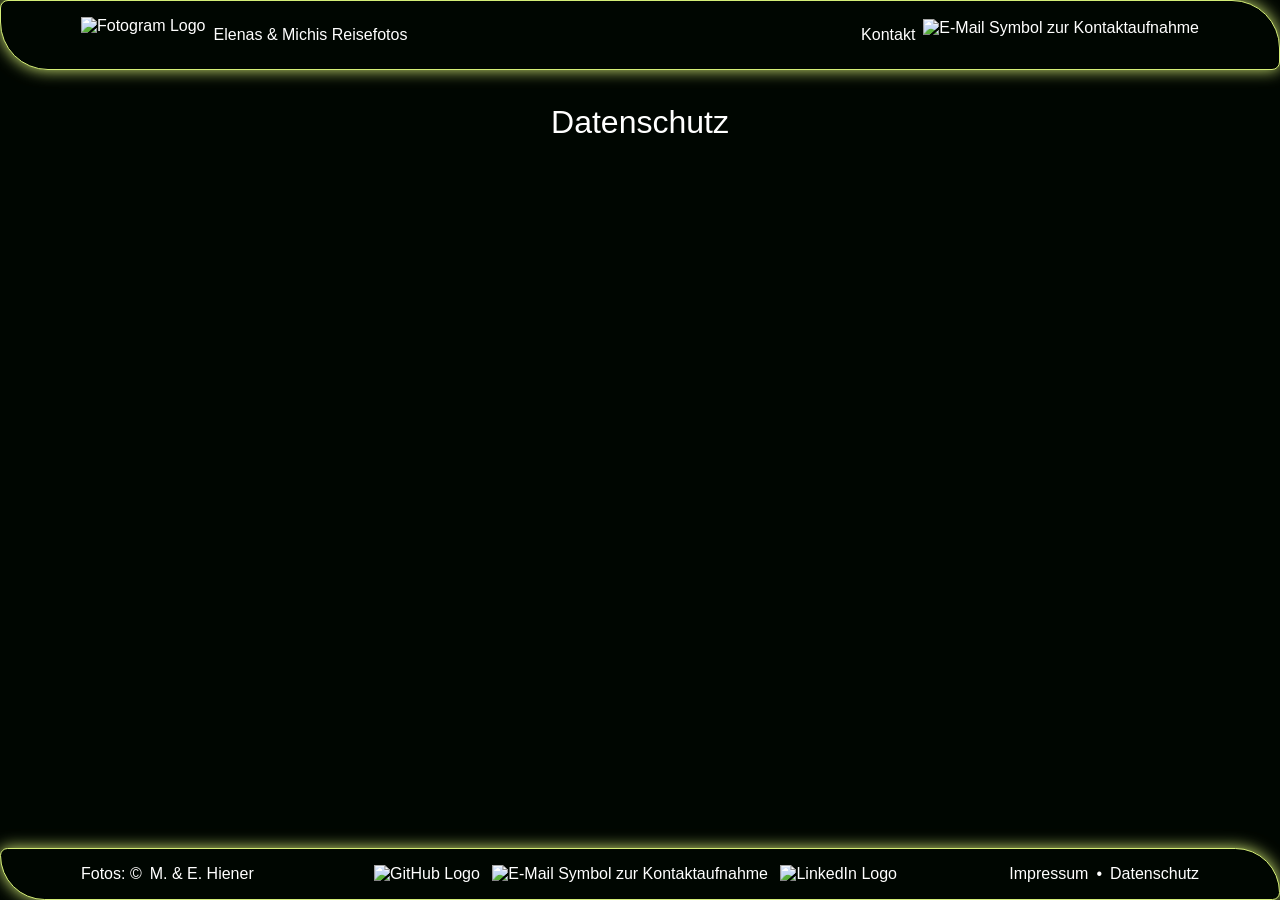
==== datenschutz.html @ 98d85ef0 "font added and index.html, impressum.html, datenschutz.html, script.js, style.css modified" ====
<!DOCTYPE html>
<html lang="de">
<head>
    <meta charset="UTF-8">
    <meta name="viewport" content="width=device-width, initial-scale=1.0">
    <title>Fotogram - Elena und Michi - Datenschutz</title>
    <link rel="shortcut icon" href="./img/logo-fotogram.svg" type="image/x-icon">
    <link rel="stylesheet" href="style.css">
    <link type="text/css" rel="stylesheet" href="./assets/fonts-barlow/fonts-barlow.css">
    
</head>
<body>
    <header class="PositionFixedHeader">
        <div class="PaddingLeftRight ContainerHeaderFooter">
            <a class="HeaderLinks" href="index.html">
                <img class="HeaderLogo"
                    src="./img/logo-fotogram.svg" 
                    alt="Fotogram Logo"/>
                Elenas & Michis Reisefotos
            </a>
            <a class="HeaderLinks" href="mailto:hiener.elena@web.de">
                <span class="HideMobile600">Kontakt</span>
                <img class="LogosIcons" 
                    src="./img/icon-mail.svg" 
                    alt="E-Mail Symbol zur Kontaktaufnahme"/>
            </a>
        </div>
    </header>

    <main>
        <div class="MarginLeftRight ContentLimitation ContainerH1">
            <h1>Datenschutz</h1>
        </div>
    </main>

    <footer class="PositionFixedFooter">
        <div class="PaddingLeftRight ContainerHeaderFooter">
            <div class="ChildContainerFooter">
                <span>Fotos: &#169</span>
                <span class="HideMobile700"> M. & E. Hiener</span>
                <span class="ShowMobile700">M. & E. H.</span>
            </div>
            <div>
                <a target="_blank" href="https://github.com/ElenaH-2026">
                    <img class="MobileLogosIcons LogosIcons" 
                        src="./img/logo-github-invertocat-white.svg" 
                        alt="GitHub Logo"/>
                </a>
                <a class="HideMobile600" href="mailto:hiener.elena@web.de">
                    <img class="LogosIcons" 
                        src="./img/icon-mail.svg" 
                        alt="E-Mail Symbol zur Kontaktaufnahme"/>
                </a>
                <a target="_blank" href="https://de.linkedin.com/in/elena-hiener">
                    <img class="MobileLogosIcons LogosIcons" 
                        src="./img/logo-linkedin-white.png" 
                        alt="LinkedIn Logo"/>
                </a>
            </div>
            <div class="ChildContainerFooter">
                <a href="./impressum.html">Impressum</a>
                <span class="HideMobile700">&#8226</span>
                <a class="HideMobile700" href="./datenschutz.html">Datenschutz</a>
            </div>
        </div>
    </footer>
</body>
</html>
---- style.css ----
:root {
    /* --color-dark: rgb(1, 14, 3); */
    --color-dark: rgb(0, 6, 1);
    --color-light: rgb(212, 237, 119);
    --color-font: rgba(255, 255, 255, 1);
    --color-font-soft: rgba(255, 255, 255, 0.5);
    --shadow: 0px 0px 8px var(--color-light);
    --shadow-big: 0px 0px 12px var(--color-light);
    --border-radius-small: 4px 24px;
    --border-radius-small-reverse: 24px 4px;
    --border-radius-big: 8px 48px;
    --dialog-spacing: 98%;
}

/* css -> focus and hover */

:focus-visible {
    outline: none;
}

a:hover,
a:focus-visible,
button:hover, 
button:focus-visible {
    filter: drop-shadow(var(--shadow)); 
    text-shadow: var(--shadow);
}

a:active,
button:active {
    filter: drop-shadow(var(--shadow-big)); 
    color: var(--color-dark);
}

.ImagePhotoGallery:hover,
.ImagePhotoGallery:focus-visible {
    border: 1px solid var(--color-light);
    filter: drop-shadow(var(--shadow));
}

.ImagePhotoGallery:active {
    filter: drop-shadow(var(--shadow-big)); 
}

/* css -> general */

html {
    scroll-behavior: smooth;
}

body {
    font-family: "Barlow", sans-serif;
    background-color: var(--color-dark);
    color: var(--color-font);
    display: flex;
    flex-direction: column;
    margin: 0;
    min-height: 100vh;
}

.ContentLimitation {
    max-width: 1440px;
}

.PaddingLeftRight {
    padding-left: 80px;
    padding-right: 80px;
}

a {
    color: var(--color-font);
    text-decoration: none;
}

h1, h2, h3 {
    font-weight: 500;
    text-align: center;
    margin: 0;
}

h1 {
    font-size: 32px;
    
    padding: 24px 0;
}

h2 {
    font-size: 24px;
    padding: 16px;
}

h3 {
    font-size: 20px;
    padding: 8px;
}

.ShowMobile700 {
    display: none;
}

.ShowMobile410 {
    display: none;
}

/* github icon: 25% padding needed */
.LogosIcons {
    padding-top: 8px;
    padding-bottom: 8px;
    padding-left: 8px;
    height: 32px;
}

button {
    background-color: var(--color-light);
    color: var(--color-dark);
    margin: 0 8px;
    border: none;
    border-radius: var(--border-radius-small);
    cursor: pointer;
}

.ButtonReverse {
    border-radius: var(--border-radius-small-reverse);
}

button img {
    height: 24px;
}

/* class below only needed, if icons imported with google-fonts */
/* .material-symbols-outlined {
    font-variation-settings:
        'FILL' 0,
        'wght' 400,
        'GRAD' 0,
        'opsz' 24
} */


/* css -> header and footer */

header, footer {
    background-color: var(--color-dark);
    display: flex;
    justify-content: center;
    border: 1px solid var(--color-light);
    border-radius: var(--border-radius-big);
    filter: drop-shadow(var(--shadow));
    padding-top: 8px;
    padding-bottom: 8px;
}

.PositionFixedHeader {
    position: fixed;
    top: 0;
    left: 0;
    right: 0;
}

.PositionFixedFooter {
    position: fixed;
    bottom: 0;
    left: 0;
    right: 0;
}

.ContainerHeaderFooter {
    display: flex;
    justify-content: space-between;
    align-items: center;
    text-align: center;
    flex: 1;
    max-width: 1920px;
}

.HeaderLinks {
    text-align: left;
    display: flex;
    align-items: center;
}

.HeaderLogo {
    padding-top: 8px;
    padding-bottom: 8px;
    padding-right: 8px;
    height: 36px;
}

.ChildContainerFooter {
    display: flex;
    align-items: center;
    gap: 8px;
}

.Width135 {
    width: 135px;
}

/* css -> main */

main {
    display: flex;
    flex-direction: column;
    align-items: center;
    flex: 1;
    padding-top: 80px;
    padding-bottom: 80px;
}

.ContainerH1 {
    background-color: var(--color-dark);
    display: flex;
    justify-content: center;
}

.MainContainerPhotoGallery {
    display: flex;
    gap: 24px;
}

.SectionPhotoGallery {
    display: flex;
    flex-direction: column;
    align-items: center;
}

.ImageContainerPhotoGallery {
    display: flex;
    flex-wrap: wrap;
    justify-content: center;
    gap: 8px;
}

.ImagePhotoGallery {
    cursor: pointer;
    border: 1px solid var(--color-font-soft);
    border-radius: var(--border-radius-small);
    object-fit: cover;
    aspect-ratio: 4/3;
    width: 100px;
}

/* css -> overlay */

/* dialog:-internal-dialog-in-top-layer::backdrop {
    position: fixed;
    background-color: none;
    inset: 0px;
    } */

dialog {
    background-color: var(--color-dark);
    color: var(--color-font);
    justify-self: center;
    border: 1px solid var(--color-light);
    border-radius: var(--border-radius-big);
    filter: drop-shadow(var(--shadow));
    padding: 0;

    /* new Oliver: */
    /* max-width: 90vw; */
    /* max-height: 90vh; */
    /* overflow: hidden; */

    /* new Elena: */
    margin: 0;
    align-self: center;
    height: calc(100% - 110px);
    width: 90%;
}

.ContainerDialog {
    display: flex;
    flex-direction: column;
    height: 100%;

    /* new Oliver: */
    /* overflow: hidden; */

    /* new Elena: */
    align-items: center;
}

dialog header {
    align-items: center;
    /* new Oliver: */
    /* flex-shrink: 0; */

    /* new Elena: */
    width: var(--dialog-spacing);
}

dialog h3 {
    flex: 1;
}

dialog footer {
    align-items: center;
    text-align: center;
    gap: 80px;

    /* new Oliver: */
    /* flex-shrink: 0; */

    /* new Elena: */
    width: var(--dialog-spacing);
}

/* class below is not necessary, when section-tag in dialog is deleted. */
.SectionPhotoOverlay {
    display: flex;
    justify-content: center;
    align-items: center;
    flex: 1;

    /* new Oliver: */
    /* overflow: hidden; */
    min-height: 0;
}

figure {
    display: flex;
    flex-direction: column;
    margin: 0;

    /* deleted Oliver: */
    /* max-width: 100%; */
    /* max-height: 100%; */
    
    /* new Oliver: */
    justify-content: center;
    align-items: center;
    width: 100%;
    /* height: 100%; */
    min-height: 0;

    flex: 1;
}

.figcaption {
    font-size: 16px;
}

.ImagePhotoOverlay {
    border-radius: var(--border-radius-small);
    filter: drop-shadow(var(--shadow));
    /* width: auto; */
    /* height: auto; */
    /* max-width: 100%; */

    /* deleted Oliver: */
    /* padding-bottom: 8px; */
    /* max-height: 100%; */

    /* new Oliver: */
    margin-bottom: 8px;
    max-height: calc(100% - 50px);
    /* object-fit: contain; */

    /* new Elena: */
    max-width: var(--dialog-spacing);
}

@media (max-width: 970px) {
    .MainContainerPhotoGallery {
        flex-direction: column;
        gap: 24px;
    }
}

@media (max-width: 700px) {
    .HideMobile700 {
        display: none;
    }

    .ShowMobile700 {
        display: block;
    }

    .ChildContainerFooter {
        flex-direction: column;
        gap: 0;
    }

    dialog footer {
        gap: 40px;
    }
}

@media (max-width: 600px) {
    .PaddingLeftRight {
        padding-left: 40px;
        padding-right: 40px;
    }
    
    .HideMobile600 {
        display: none;
    }

    .ShowMobile600 {
        display: block;
    }

    h1 {
        font-size: 24px;
    }

    h2 {
        font-size: 20px;
    }

    h3 {
        font-size: 18px;
    }

    .figcaption {
        font-size: 12px;
    }
}

@media (max-width: 410px) {
    .PaddingLeftRight {
        padding-left: 24px;
        padding-right: 24px;
    }

    .HideMobile410 {
        display: none;
    }

    .ShowMobile410 {
        display: block;
    }

    .MobileLogosIcons {
        height: 24px;
    }

    dialog footer {
        gap: 16px;
    }

    button img {
        height: 20px;
    }
}
---- assets/fonts-barlow/fonts-barlow.css ----
/* vietnamese */
@font-face {
  font-family: 'Barlow';
  font-style: italic;
  font-weight: 100;
  font-display: swap;
  src: url(https://fonts.gstatic.com/s/barlow/v13/7cHtv4kjgoGqM7E_CfNY8HIJmAci.woff2) format('woff2');
  unicode-range: U+0102-0103, U+0110-0111, U+0128-0129, U+0168-0169, U+01A0-01A1, U+01AF-01B0, U+0300-0301, U+0303-0304, U+0308-0309, U+0323, U+0329, U+1EA0-1EF9, U+20AB;
}
/* latin-ext */
@font-face {
  font-family: 'Barlow';
  font-style: italic;
  font-weight: 100;
  font-display: swap;
  src: url(https://fonts.gstatic.com/s/barlow/v13/7cHtv4kjgoGqM7E_CfNY8HMJmAci.woff2) format('woff2');
  unicode-range: U+0100-02BA, U+02BD-02C5, U+02C7-02CC, U+02CE-02D7, U+02DD-02FF, U+0304, U+0308, U+0329, U+1D00-1DBF, U+1E00-1E9F, U+1EF2-1EFF, U+2020, U+20A0-20AB, U+20AD-20C0, U+2113, U+2C60-2C7F, U+A720-A7FF;
}
/* latin */
@font-face {
  font-family: 'Barlow';
  font-style: italic;
  font-weight: 100;
  font-display: swap;
  src: url(https://fonts.gstatic.com/s/barlow/v13/7cHtv4kjgoGqM7E_CfNY8H0JmA.woff2) format('woff2');
  unicode-range: U+0000-00FF, U+0131, U+0152-0153, U+02BB-02BC, U+02C6, U+02DA, U+02DC, U+0304, U+0308, U+0329, U+2000-206F, U+20AC, U+2122, U+2191, U+2193, U+2212, U+2215, U+FEFF, U+FFFD;
}
/* vietnamese */
@font-face {
  font-family: 'Barlow';
  font-style: italic;
  font-weight: 200;
  font-display: swap;
  src: url(https://fonts.gstatic.com/s/barlow/v13/7cHsv4kjgoGqM7E_CfP04WohvTobdw.woff2) format('woff2');
  unicode-range: U+0102-0103, U+0110-0111, U+0128-0129, U+0168-0169, U+01A0-01A1, U+01AF-01B0, U+0300-0301, U+0303-0304, U+0308-0309, U+0323, U+0329, U+1EA0-1EF9, U+20AB;
}
/* latin-ext */
@font-face {
  font-family: 'Barlow';
  font-style: italic;
  font-weight: 200;
  font-display: swap;
  src: url(https://fonts.gstatic.com/s/barlow/v13/7cHsv4kjgoGqM7E_CfP04WogvTobdw.woff2) format('woff2');
  unicode-range: U+0100-02BA, U+02BD-02C5, U+02C7-02CC, U+02CE-02D7, U+02DD-02FF, U+0304, U+0308, U+0329, U+1D00-1DBF, U+1E00-1E9F, U+1EF2-1EFF, U+2020, U+20A0-20AB, U+20AD-20C0, U+2113, U+2C60-2C7F, U+A720-A7FF;
}
/* latin */
@font-face {
  font-family: 'Barlow';
  font-style: italic;
  font-weight: 200;
  font-display: swap;
  src: url(https://fonts.gstatic.com/s/barlow/v13/7cHsv4kjgoGqM7E_CfP04WouvTo.woff2) format('woff2');
  unicode-range: U+0000-00FF, U+0131, U+0152-0153, U+02BB-02BC, U+02C6, U+02DA, U+02DC, U+0304, U+0308, U+0329, U+2000-206F, U+20AC, U+2122, U+2191, U+2193, U+2212, U+2215, U+FEFF, U+FFFD;
}
/* vietnamese */
@font-face {
  font-family: 'Barlow';
  font-style: italic;
  font-weight: 300;
  font-display: swap;
  src: url(https://fonts.gstatic.com/s/barlow/v13/7cHsv4kjgoGqM7E_CfOQ4mohvTobdw.woff2) format('woff2');
  unicode-range: U+0102-0103, U+0110-0111, U+0128-0129, U+0168-0169, U+01A0-01A1, U+01AF-01B0, U+0300-0301, U+0303-0304, U+0308-0309, U+0323, U+0329, U+1EA0-1EF9, U+20AB;
}
/* latin-ext */
@font-face {
  font-family: 'Barlow';
  font-style: italic;
  font-weight: 300;
  font-display: swap;
  src: url(https://fonts.gstatic.com/s/barlow/v13/7cHsv4kjgoGqM7E_CfOQ4mogvTobdw.woff2) format('woff2');
  unicode-range: U+0100-02BA, U+02BD-02C5, U+02C7-02CC, U+02CE-02D7, U+02DD-02FF, U+0304, U+0308, U+0329, U+1D00-1DBF, U+1E00-1E9F, U+1EF2-1EFF, U+2020, U+20A0-20AB, U+20AD-20C0, U+2113, U+2C60-2C7F, U+A720-A7FF;
}
/* latin */
@font-face {
  font-family: 'Barlow';
  font-style: italic;
  font-weight: 300;
  font-display: swap;
  src: url(https://fonts.gstatic.com/s/barlow/v13/7cHsv4kjgoGqM7E_CfOQ4mouvTo.woff2) format('woff2');
  unicode-range: U+0000-00FF, U+0131, U+0152-0153, U+02BB-02BC, U+02C6, U+02DA, U+02DC, U+0304, U+0308, U+0329, U+2000-206F, U+20AC, U+2122, U+2191, U+2193, U+2212, U+2215, U+FEFF, U+FFFD;
}
/* vietnamese */
@font-face {
  font-family: 'Barlow';
  font-style: italic;
  font-weight: 400;
  font-display: swap;
  src: url(https://fonts.gstatic.com/s/barlow/v13/7cHrv4kjgoGqM7E_Cfs0wH8RnA.woff2) format('woff2');
  unicode-range: U+0102-0103, U+0110-0111, U+0128-0129, U+0168-0169, U+01A0-01A1, U+01AF-01B0, U+0300-0301, U+0303-0304, U+0308-0309, U+0323, U+0329, U+1EA0-1EF9, U+20AB;
}
/* latin-ext */
@font-face {
  font-family: 'Barlow';
  font-style: italic;
  font-weight: 400;
  font-display: swap;
  src: url(https://fonts.gstatic.com/s/barlow/v13/7cHrv4kjgoGqM7E_Cfs1wH8RnA.woff2) format('woff2');
  unicode-range: U+0100-02BA, U+02BD-02C5, U+02C7-02CC, U+02CE-02D7, U+02DD-02FF, U+0304, U+0308, U+0329, U+1D00-1DBF, U+1E00-1E9F, U+1EF2-1EFF, U+2020, U+20A0-20AB, U+20AD-20C0, U+2113, U+2C60-2C7F, U+A720-A7FF;
}
/* latin */
@font-face {
  font-family: 'Barlow';
  font-style: italic;
  font-weight: 400;
  font-display: swap;
  src: url(https://fonts.gstatic.com/s/barlow/v13/7cHrv4kjgoGqM7E_Cfs7wH8.woff2) format('woff2');
  unicode-range: U+0000-00FF, U+0131, U+0152-0153, U+02BB-02BC, U+02C6, U+02DA, U+02DC, U+0304, U+0308, U+0329, U+2000-206F, U+20AC, U+2122, U+2191, U+2193, U+2212, U+2215, U+FEFF, U+FFFD;
}
/* vietnamese */
@font-face {
  font-family: 'Barlow';
  font-style: italic;
  font-weight: 500;
  font-display: swap;
  src: url(https://fonts.gstatic.com/s/barlow/v13/7cHsv4kjgoGqM7E_CfPI42ohvTobdw.woff2) format('woff2');
  unicode-range: U+0102-0103, U+0110-0111, U+0128-0129, U+0168-0169, U+01A0-01A1, U+01AF-01B0, U+0300-0301, U+0303-0304, U+0308-0309, U+0323, U+0329, U+1EA0-1EF9, U+20AB;
}
/* latin-ext */
@font-face {
  font-family: 'Barlow';
  font-style: italic;
  font-weight: 500;
  font-display: swap;
  src: url(https://fonts.gstatic.com/s/barlow/v13/7cHsv4kjgoGqM7E_CfPI42ogvTobdw.woff2) format('woff2');
  unicode-range: U+0100-02BA, U+02BD-02C5, U+02C7-02CC, U+02CE-02D7, U+02DD-02FF, U+0304, U+0308, U+0329, U+1D00-1DBF, U+1E00-1E9F, U+1EF2-1EFF, U+2020, U+20A0-20AB, U+20AD-20C0, U+2113, U+2C60-2C7F, U+A720-A7FF;
}
/* latin */
@font-face {
  font-family: 'Barlow';
  font-style: italic;
  font-weight: 500;
  font-display: swap;
  src: url(https://fonts.gstatic.com/s/barlow/v13/7cHsv4kjgoGqM7E_CfPI42ouvTo.woff2) format('woff2');
  unicode-range: U+0000-00FF, U+0131, U+0152-0153, U+02BB-02BC, U+02C6, U+02DA, U+02DC, U+0304, U+0308, U+0329, U+2000-206F, U+20AC, U+2122, U+2191, U+2193, U+2212, U+2215, U+FEFF, U+FFFD;
}
/* vietnamese */
@font-face {
  font-family: 'Barlow';
  font-style: italic;
  font-weight: 600;
  font-display: swap;
  src: url(https://fonts.gstatic.com/s/barlow/v13/7cHsv4kjgoGqM7E_CfPk5GohvTobdw.woff2) format('woff2');
  unicode-range: U+0102-0103, U+0110-0111, U+0128-0129, U+0168-0169, U+01A0-01A1, U+01AF-01B0, U+0300-0301, U+0303-0304, U+0308-0309, U+0323, U+0329, U+1EA0-1EF9, U+20AB;
}
/* latin-ext */
@font-face {
  font-family: 'Barlow';
  font-style: italic;
  font-weight: 600;
  font-display: swap;
  src: url(https://fonts.gstatic.com/s/barlow/v13/7cHsv4kjgoGqM7E_CfPk5GogvTobdw.woff2) format('woff2');
  unicode-range: U+0100-02BA, U+02BD-02C5, U+02C7-02CC, U+02CE-02D7, U+02DD-02FF, U+0304, U+0308, U+0329, U+1D00-1DBF, U+1E00-1E9F, U+1EF2-1EFF, U+2020, U+20A0-20AB, U+20AD-20C0, U+2113, U+2C60-2C7F, U+A720-A7FF;
}
/* latin */
@font-face {
  font-family: 'Barlow';
  font-style: italic;
  font-weight: 600;
  font-display: swap;
  src: url(https://fonts.gstatic.com/s/barlow/v13/7cHsv4kjgoGqM7E_CfPk5GouvTo.woff2) format('woff2');
  unicode-range: U+0000-00FF, U+0131, U+0152-0153, U+02BB-02BC, U+02C6, U+02DA, U+02DC, U+0304, U+0308, U+0329, U+2000-206F, U+20AC, U+2122, U+2191, U+2193, U+2212, U+2215, U+FEFF, U+FFFD;
}
/* vietnamese */
@font-face {
  font-family: 'Barlow';
  font-style: italic;
  font-weight: 700;
  font-display: swap;
  src: url(https://fonts.gstatic.com/s/barlow/v13/7cHsv4kjgoGqM7E_CfOA5WohvTobdw.woff2) format('woff2');
  unicode-range: U+0102-0103, U+0110-0111, U+0128-0129, U+0168-0169, U+01A0-01A1, U+01AF-01B0, U+0300-0301, U+0303-0304, U+0308-0309, U+0323, U+0329, U+1EA0-1EF9, U+20AB;
}
/* latin-ext */
@font-face {
  font-family: 'Barlow';
  font-style: italic;
  font-weight: 700;
  font-display: swap;
  src: url(https://fonts.gstatic.com/s/barlow/v13/7cHsv4kjgoGqM7E_CfOA5WogvTobdw.woff2) format('woff2');
  unicode-range: U+0100-02BA, U+02BD-02C5, U+02C7-02CC, U+02CE-02D7, U+02DD-02FF, U+0304, U+0308, U+0329, U+1D00-1DBF, U+1E00-1E9F, U+1EF2-1EFF, U+2020, U+20A0-20AB, U+20AD-20C0, U+2113, U+2C60-2C7F, U+A720-A7FF;
}
/* latin */
@font-face {
  font-family: 'Barlow';
  font-style: italic;
  font-weight: 700;
  font-display: swap;
  src: url(https://fonts.gstatic.com/s/barlow/v13/7cHsv4kjgoGqM7E_CfOA5WouvTo.woff2) format('woff2');
  unicode-range: U+0000-00FF, U+0131, U+0152-0153, U+02BB-02BC, U+02C6, U+02DA, U+02DC, U+0304, U+0308, U+0329, U+2000-206F, U+20AC, U+2122, U+2191, U+2193, U+2212, U+2215, U+FEFF, U+FFFD;
}
/* vietnamese */
@font-face {
  font-family: 'Barlow';
  font-style: italic;
  font-weight: 800;
  font-display: swap;
  src: url(https://fonts.gstatic.com/s/barlow/v13/7cHsv4kjgoGqM7E_CfOc5mohvTobdw.woff2) format('woff2');
  unicode-range: U+0102-0103, U+0110-0111, U+0128-0129, U+0168-0169, U+01A0-01A1, U+01AF-01B0, U+0300-0301, U+0303-0304, U+0308-0309, U+0323, U+0329, U+1EA0-1EF9, U+20AB;
}
/* latin-ext */
@font-face {
  font-family: 'Barlow';
  font-style: italic;
  font-weight: 800;
  font-display: swap;
  src: url(https://fonts.gstatic.com/s/barlow/v13/7cHsv4kjgoGqM7E_CfOc5mogvTobdw.woff2) format('woff2');
  unicode-range: U+0100-02BA, U+02BD-02C5, U+02C7-02CC, U+02CE-02D7, U+02DD-02FF, U+0304, U+0308, U+0329, U+1D00-1DBF, U+1E00-1E9F, U+1EF2-1EFF, U+2020, U+20A0-20AB, U+20AD-20C0, U+2113, U+2C60-2C7F, U+A720-A7FF;
}
/* latin */
@font-face {
  font-family: 'Barlow';
  font-style: italic;
  font-weight: 800;
  font-display: swap;
  src: url(https://fonts.gstatic.com/s/barlow/v13/7cHsv4kjgoGqM7E_CfOc5mouvTo.woff2) format('woff2');
  unicode-range: U+0000-00FF, U+0131, U+0152-0153, U+02BB-02BC, U+02C6, U+02DA, U+02DC, U+0304, U+0308, U+0329, U+2000-206F, U+20AC, U+2122, U+2191, U+2193, U+2212, U+2215, U+FEFF, U+FFFD;
}
/* vietnamese */
@font-face {
  font-family: 'Barlow';
  font-style: italic;
  font-weight: 900;
  font-display: swap;
  src: url(https://fonts.gstatic.com/s/barlow/v13/7cHsv4kjgoGqM7E_CfO452ohvTobdw.woff2) format('woff2');
  unicode-range: U+0102-0103, U+0110-0111, U+0128-0129, U+0168-0169, U+01A0-01A1, U+01AF-01B0, U+0300-0301, U+0303-0304, U+0308-0309, U+0323, U+0329, U+1EA0-1EF9, U+20AB;
}
/* latin-ext */
@font-face {
  font-family: 'Barlow';
  font-style: italic;
  font-weight: 900;
  font-display: swap;
  src: url(https://fonts.gstatic.com/s/barlow/v13/7cHsv4kjgoGqM7E_CfO452ogvTobdw.woff2) format('woff2');
  unicode-range: U+0100-02BA, U+02BD-02C5, U+02C7-02CC, U+02CE-02D7, U+02DD-02FF, U+0304, U+0308, U+0329, U+1D00-1DBF, U+1E00-1E9F, U+1EF2-1EFF, U+2020, U+20A0-20AB, U+20AD-20C0, U+2113, U+2C60-2C7F, U+A720-A7FF;
}
/* latin */
@font-face {
  font-family: 'Barlow';
  font-style: italic;
  font-weight: 900;
  font-display: swap;
  src: url(https://fonts.gstatic.com/s/barlow/v13/7cHsv4kjgoGqM7E_CfO452ouvTo.woff2) format('woff2');
  unicode-range: U+0000-00FF, U+0131, U+0152-0153, U+02BB-02BC, U+02C6, U+02DA, U+02DC, U+0304, U+0308, U+0329, U+2000-206F, U+20AC, U+2122, U+2191, U+2193, U+2212, U+2215, U+FEFF, U+FFFD;
}
/* vietnamese */
@font-face {
  font-family: 'Barlow';
  font-style: normal;
  font-weight: 100;
  font-display: swap;
  src: url(https://fonts.gstatic.com/s/barlow/v13/7cHrv4kjgoGqM7E3b_s0wH8RnA.woff2) format('woff2');
  unicode-range: U+0102-0103, U+0110-0111, U+0128-0129, U+0168-0169, U+01A0-01A1, U+01AF-01B0, U+0300-0301, U+0303-0304, U+0308-0309, U+0323, U+0329, U+1EA0-1EF9, U+20AB;
}
/* latin-ext */
@font-face {
  font-family: 'Barlow';
  font-style: normal;
  font-weight: 100;
  font-display: swap;
  src: url(https://fonts.gstatic.com/s/barlow/v13/7cHrv4kjgoGqM7E3b_s1wH8RnA.woff2) format('woff2');
  unicode-range: U+0100-02BA, U+02BD-02C5, U+02C7-02CC, U+02CE-02D7, U+02DD-02FF, U+0304, U+0308, U+0329, U+1D00-1DBF, U+1E00-1E9F, U+1EF2-1EFF, U+2020, U+20A0-20AB, U+20AD-20C0, U+2113, U+2C60-2C7F, U+A720-A7FF;
}
/* latin */
@font-face {
  font-family: 'Barlow';
  font-style: normal;
  font-weight: 100;
  font-display: swap;
  src: url(https://fonts.gstatic.com/s/barlow/v13/7cHrv4kjgoGqM7E3b_s7wH8.woff2) format('woff2');
  unicode-range: U+0000-00FF, U+0131, U+0152-0153, U+02BB-02BC, U+02C6, U+02DA, U+02DC, U+0304, U+0308, U+0329, U+2000-206F, U+20AC, U+2122, U+2191, U+2193, U+2212, U+2215, U+FEFF, U+FFFD;
}
/* vietnamese */
@font-face {
  font-family: 'Barlow';
  font-style: normal;
  font-weight: 200;
  font-display: swap;
  src: url(https://fonts.gstatic.com/s/barlow/v13/7cHqv4kjgoGqM7E3w-os6FospT4.woff2) format('woff2');
  unicode-range: U+0102-0103, U+0110-0111, U+0128-0129, U+0168-0169, U+01A0-01A1, U+01AF-01B0, U+0300-0301, U+0303-0304, U+0308-0309, U+0323, U+0329, U+1EA0-1EF9, U+20AB;
}
/* latin-ext */
@font-face {
  font-family: 'Barlow';
  font-style: normal;
  font-weight: 200;
  font-display: swap;
  src: url(https://fonts.gstatic.com/s/barlow/v13/7cHqv4kjgoGqM7E3w-os6VospT4.woff2) format('woff2');
  unicode-range: U+0100-02BA, U+02BD-02C5, U+02C7-02CC, U+02CE-02D7, U+02DD-02FF, U+0304, U+0308, U+0329, U+1D00-1DBF, U+1E00-1E9F, U+1EF2-1EFF, U+2020, U+20A0-20AB, U+20AD-20C0, U+2113, U+2C60-2C7F, U+A720-A7FF;
}
/* latin */
@font-face {
  font-family: 'Barlow';
  font-style: normal;
  font-weight: 200;
  font-display: swap;
  src: url(https://fonts.gstatic.com/s/barlow/v13/7cHqv4kjgoGqM7E3w-os51os.woff2) format('woff2');
  unicode-range: U+0000-00FF, U+0131, U+0152-0153, U+02BB-02BC, U+02C6, U+02DA, U+02DC, U+0304, U+0308, U+0329, U+2000-206F, U+20AC, U+2122, U+2191, U+2193, U+2212, U+2215, U+FEFF, U+FFFD;
}
/* vietnamese */
@font-face {
  font-family: 'Barlow';
  font-style: normal;
  font-weight: 300;
  font-display: swap;
  src: url(https://fonts.gstatic.com/s/barlow/v13/7cHqv4kjgoGqM7E3p-ks6FospT4.woff2) format('woff2');
  unicode-range: U+0102-0103, U+0110-0111, U+0128-0129, U+0168-0169, U+01A0-01A1, U+01AF-01B0, U+0300-0301, U+0303-0304, U+0308-0309, U+0323, U+0329, U+1EA0-1EF9, U+20AB;
}
/* latin-ext */
@font-face {
  font-family: 'Barlow';
  font-style: normal;
  font-weight: 300;
  font-display: swap;
  src: url(https://fonts.gstatic.com/s/barlow/v13/7cHqv4kjgoGqM7E3p-ks6VospT4.woff2) format('woff2');
  unicode-range: U+0100-02BA, U+02BD-02C5, U+02C7-02CC, U+02CE-02D7, U+02DD-02FF, U+0304, U+0308, U+0329, U+1D00-1DBF, U+1E00-1E9F, U+1EF2-1EFF, U+2020, U+20A0-20AB, U+20AD-20C0, U+2113, U+2C60-2C7F, U+A720-A7FF;
}
/* latin */
@font-face {
  font-family: 'Barlow';
  font-style: normal;
  font-weight: 300;
  font-display: swap;
  src: url(https://fonts.gstatic.com/s/barlow/v13/7cHqv4kjgoGqM7E3p-ks51os.woff2) format('woff2');
  unicode-range: U+0000-00FF, U+0131, U+0152-0153, U+02BB-02BC, U+02C6, U+02DA, U+02DC, U+0304, U+0308, U+0329, U+2000-206F, U+20AC, U+2122, U+2191, U+2193, U+2212, U+2215, U+FEFF, U+FFFD;
}
/* vietnamese */
@font-face {
  font-family: 'Barlow';
  font-style: normal;
  font-weight: 400;
  font-display: swap;
  src: url(https://fonts.gstatic.com/s/barlow/v13/7cHpv4kjgoGqM7E_A8s52Hs.woff2) format('woff2');
  unicode-range: U+0102-0103, U+0110-0111, U+0128-0129, U+0168-0169, U+01A0-01A1, U+01AF-01B0, U+0300-0301, U+0303-0304, U+0308-0309, U+0323, U+0329, U+1EA0-1EF9, U+20AB;
}
/* latin-ext */
@font-face {
  font-family: 'Barlow';
  font-style: normal;
  font-weight: 400;
  font-display: swap;
  src: url(https://fonts.gstatic.com/s/barlow/v13/7cHpv4kjgoGqM7E_Ass52Hs.woff2) format('woff2');
  unicode-range: U+0100-02BA, U+02BD-02C5, U+02C7-02CC, U+02CE-02D7, U+02DD-02FF, U+0304, U+0308, U+0329, U+1D00-1DBF, U+1E00-1E9F, U+1EF2-1EFF, U+2020, U+20A0-20AB, U+20AD-20C0, U+2113, U+2C60-2C7F, U+A720-A7FF;
}
/* latin */
@font-face {
  font-family: 'Barlow';
  font-style: normal;
  font-weight: 400;
  font-display: swap;
  src: url(https://fonts.gstatic.com/s/barlow/v13/7cHpv4kjgoGqM7E_DMs5.woff2) format('woff2');
  unicode-range: U+0000-00FF, U+0131, U+0152-0153, U+02BB-02BC, U+02C6, U+02DA, U+02DC, U+0304, U+0308, U+0329, U+2000-206F, U+20AC, U+2122, U+2191, U+2193, U+2212, U+2215, U+FEFF, U+FFFD;
}
/* vietnamese */
@font-face {
  font-family: 'Barlow';
  font-style: normal;
  font-weight: 500;
  font-display: swap;
  src: url(https://fonts.gstatic.com/s/barlow/v13/7cHqv4kjgoGqM7E3_-gs6FospT4.woff2) format('woff2');
  unicode-range: U+0102-0103, U+0110-0111, U+0128-0129, U+0168-0169, U+01A0-01A1, U+01AF-01B0, U+0300-0301, U+0303-0304, U+0308-0309, U+0323, U+0329, U+1EA0-1EF9, U+20AB;
}
/* latin-ext */
@font-face {
  font-family: 'Barlow';
  font-style: normal;
  font-weight: 500;
  font-display: swap;
  src: url(https://fonts.gstatic.com/s/barlow/v13/7cHqv4kjgoGqM7E3_-gs6VospT4.woff2) format('woff2');
  unicode-range: U+0100-02BA, U+02BD-02C5, U+02C7-02CC, U+02CE-02D7, U+02DD-02FF, U+0304, U+0308, U+0329, U+1D00-1DBF, U+1E00-1E9F, U+1EF2-1EFF, U+2020, U+20A0-20AB, U+20AD-20C0, U+2113, U+2C60-2C7F, U+A720-A7FF;
}
/* latin */
@font-face {
  font-family: 'Barlow';
  font-style: normal;
  font-weight: 500;
  font-display: swap;
  src: url(https://fonts.gstatic.com/s/barlow/v13/7cHqv4kjgoGqM7E3_-gs51os.woff2) format('woff2');
  unicode-range: U+0000-00FF, U+0131, U+0152-0153, U+02BB-02BC, U+02C6, U+02DA, U+02DC, U+0304, U+0308, U+0329, U+2000-206F, U+20AC, U+2122, U+2191, U+2193, U+2212, U+2215, U+FEFF, U+FFFD;
}
/* vietnamese */
@font-face {
  font-family: 'Barlow';
  font-style: normal;
  font-weight: 600;
  font-display: swap;
  src: url(https://fonts.gstatic.com/s/barlow/v13/7cHqv4kjgoGqM7E30-8s6FospT4.woff2) format('woff2');
  unicode-range: U+0102-0103, U+0110-0111, U+0128-0129, U+0168-0169, U+01A0-01A1, U+01AF-01B0, U+0300-0301, U+0303-0304, U+0308-0309, U+0323, U+0329, U+1EA0-1EF9, U+20AB;
}
/* latin-ext */
@font-face {
  font-family: 'Barlow';
  font-style: normal;
  font-weight: 600;
  font-display: swap;
  src: url(https://fonts.gstatic.com/s/barlow/v13/7cHqv4kjgoGqM7E30-8s6VospT4.woff2) format('woff2');
  unicode-range: U+0100-02BA, U+02BD-02C5, U+02C7-02CC, U+02CE-02D7, U+02DD-02FF, U+0304, U+0308, U+0329, U+1D00-1DBF, U+1E00-1E9F, U+1EF2-1EFF, U+2020, U+20A0-20AB, U+20AD-20C0, U+2113, U+2C60-2C7F, U+A720-A7FF;
}
/* latin */
@font-face {
  font-family: 'Barlow';
  font-style: normal;
  font-weight: 600;
  font-display: swap;
  src: url(https://fonts.gstatic.com/s/barlow/v13/7cHqv4kjgoGqM7E30-8s51os.woff2) format('woff2');
  unicode-range: U+0000-00FF, U+0131, U+0152-0153, U+02BB-02BC, U+02C6, U+02DA, U+02DC, U+0304, U+0308, U+0329, U+2000-206F, U+20AC, U+2122, U+2191, U+2193, U+2212, U+2215, U+FEFF, U+FFFD;
}
/* vietnamese */
@font-face {
  font-family: 'Barlow';
  font-style: normal;
  font-weight: 700;
  font-display: swap;
  src: url(https://fonts.gstatic.com/s/barlow/v13/7cHqv4kjgoGqM7E3t-4s6FospT4.woff2) format('woff2');
  unicode-range: U+0102-0103, U+0110-0111, U+0128-0129, U+0168-0169, U+01A0-01A1, U+01AF-01B0, U+0300-0301, U+0303-0304, U+0308-0309, U+0323, U+0329, U+1EA0-1EF9, U+20AB;
}
/* latin-ext */
@font-face {
  font-family: 'Barlow';
  font-style: normal;
  font-weight: 700;
  font-display: swap;
  src: url(https://fonts.gstatic.com/s/barlow/v13/7cHqv4kjgoGqM7E3t-4s6VospT4.woff2) format('woff2');
  unicode-range: U+0100-02BA, U+02BD-02C5, U+02C7-02CC, U+02CE-02D7, U+02DD-02FF, U+0304, U+0308, U+0329, U+1D00-1DBF, U+1E00-1E9F, U+1EF2-1EFF, U+2020, U+20A0-20AB, U+20AD-20C0, U+2113, U+2C60-2C7F, U+A720-A7FF;
}
/* latin */
@font-face {
  font-family: 'Barlow';
  font-style: normal;
  font-weight: 700;
  font-display: swap;
  src: url(https://fonts.gstatic.com/s/barlow/v13/7cHqv4kjgoGqM7E3t-4s51os.woff2) format('woff2');
  unicode-range: U+0000-00FF, U+0131, U+0152-0153, U+02BB-02BC, U+02C6, U+02DA, U+02DC, U+0304, U+0308, U+0329, U+2000-206F, U+20AC, U+2122, U+2191, U+2193, U+2212, U+2215, U+FEFF, U+FFFD;
}
/* vietnamese */
@font-face {
  font-family: 'Barlow';
  font-style: normal;
  font-weight: 800;
  font-display: swap;
  src: url(https://fonts.gstatic.com/s/barlow/v13/7cHqv4kjgoGqM7E3q-0s6FospT4.woff2) format('woff2');
  unicode-range: U+0102-0103, U+0110-0111, U+0128-0129, U+0168-0169, U+01A0-01A1, U+01AF-01B0, U+0300-0301, U+0303-0304, U+0308-0309, U+0323, U+0329, U+1EA0-1EF9, U+20AB;
}
/* latin-ext */
@font-face {
  font-family: 'Barlow';
  font-style: normal;
  font-weight: 800;
  font-display: swap;
  src: url(https://fonts.gstatic.com/s/barlow/v13/7cHqv4kjgoGqM7E3q-0s6VospT4.woff2) format('woff2');
  unicode-range: U+0100-02BA, U+02BD-02C5, U+02C7-02CC, U+02CE-02D7, U+02DD-02FF, U+0304, U+0308, U+0329, U+1D00-1DBF, U+1E00-1E9F, U+1EF2-1EFF, U+2020, U+20A0-20AB, U+20AD-20C0, U+2113, U+2C60-2C7F, U+A720-A7FF;
}
/* latin */
@font-face {
  font-family: 'Barlow';
  font-style: normal;
  font-weight: 800;
  font-display: swap;
  src: url(https://fonts.gstatic.com/s/barlow/v13/7cHqv4kjgoGqM7E3q-0s51os.woff2) format('woff2');
  unicode-range: U+0000-00FF, U+0131, U+0152-0153, U+02BB-02BC, U+02C6, U+02DA, U+02DC, U+0304, U+0308, U+0329, U+2000-206F, U+20AC, U+2122, U+2191, U+2193, U+2212, U+2215, U+FEFF, U+FFFD;
}
/* vietnamese */
@font-face {
  font-family: 'Barlow';
  font-style: normal;
  font-weight: 900;
  font-display: swap;
  src: url(https://fonts.gstatic.com/s/barlow/v13/7cHqv4kjgoGqM7E3j-ws6FospT4.woff2) format('woff2');
  unicode-range: U+0102-0103, U+0110-0111, U+0128-0129, U+0168-0169, U+01A0-01A1, U+01AF-01B0, U+0300-0301, U+0303-0304, U+0308-0309, U+0323, U+0329, U+1EA0-1EF9, U+20AB;
}
/* latin-ext */
@font-face {
  font-family: 'Barlow';
  font-style: normal;
  font-weight: 900;
  font-display: swap;
  src: url(https://fonts.gstatic.com/s/barlow/v13/7cHqv4kjgoGqM7E3j-ws6VospT4.woff2) format('woff2');
  unicode-range: U+0100-02BA, U+02BD-02C5, U+02C7-02CC, U+02CE-02D7, U+02DD-02FF, U+0304, U+0308, U+0329, U+1D00-1DBF, U+1E00-1E9F, U+1EF2-1EFF, U+2020, U+20A0-20AB, U+20AD-20C0, U+2113, U+2C60-2C7F, U+A720-A7FF;
}
/* latin */
@font-face {
  font-family: 'Barlow';
  font-style: normal;
  font-weight: 900;
  font-display: swap;
  src: url(https://fonts.gstatic.com/s/barlow/v13/7cHqv4kjgoGqM7E3j-ws51os.woff2) format('woff2');
  unicode-range: U+0000-00FF, U+0131, U+0152-0153, U+02BB-02BC, U+02C6, U+02DA, U+02DC, U+0304, U+0308, U+0329, U+2000-206F, U+20AC, U+2122, U+2191, U+2193, U+2212, U+2215, U+FEFF, U+FFFD;
}
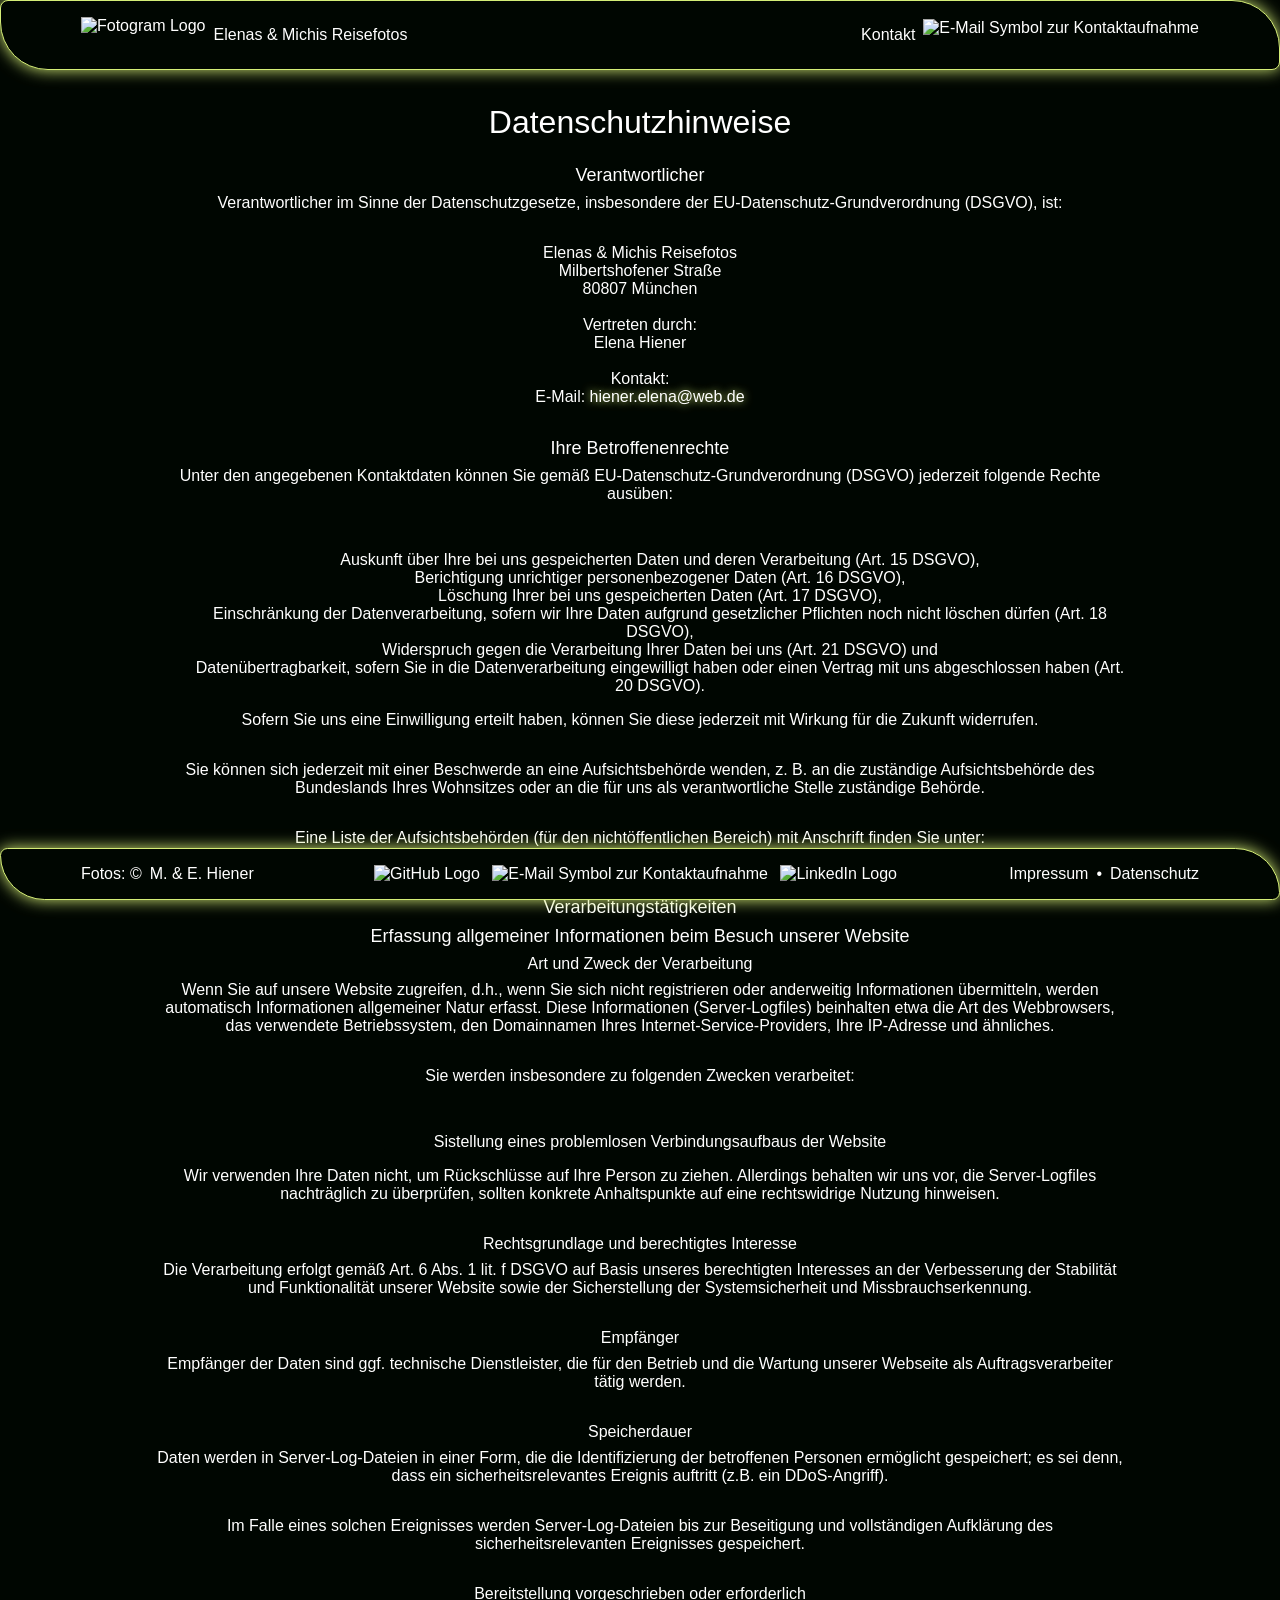
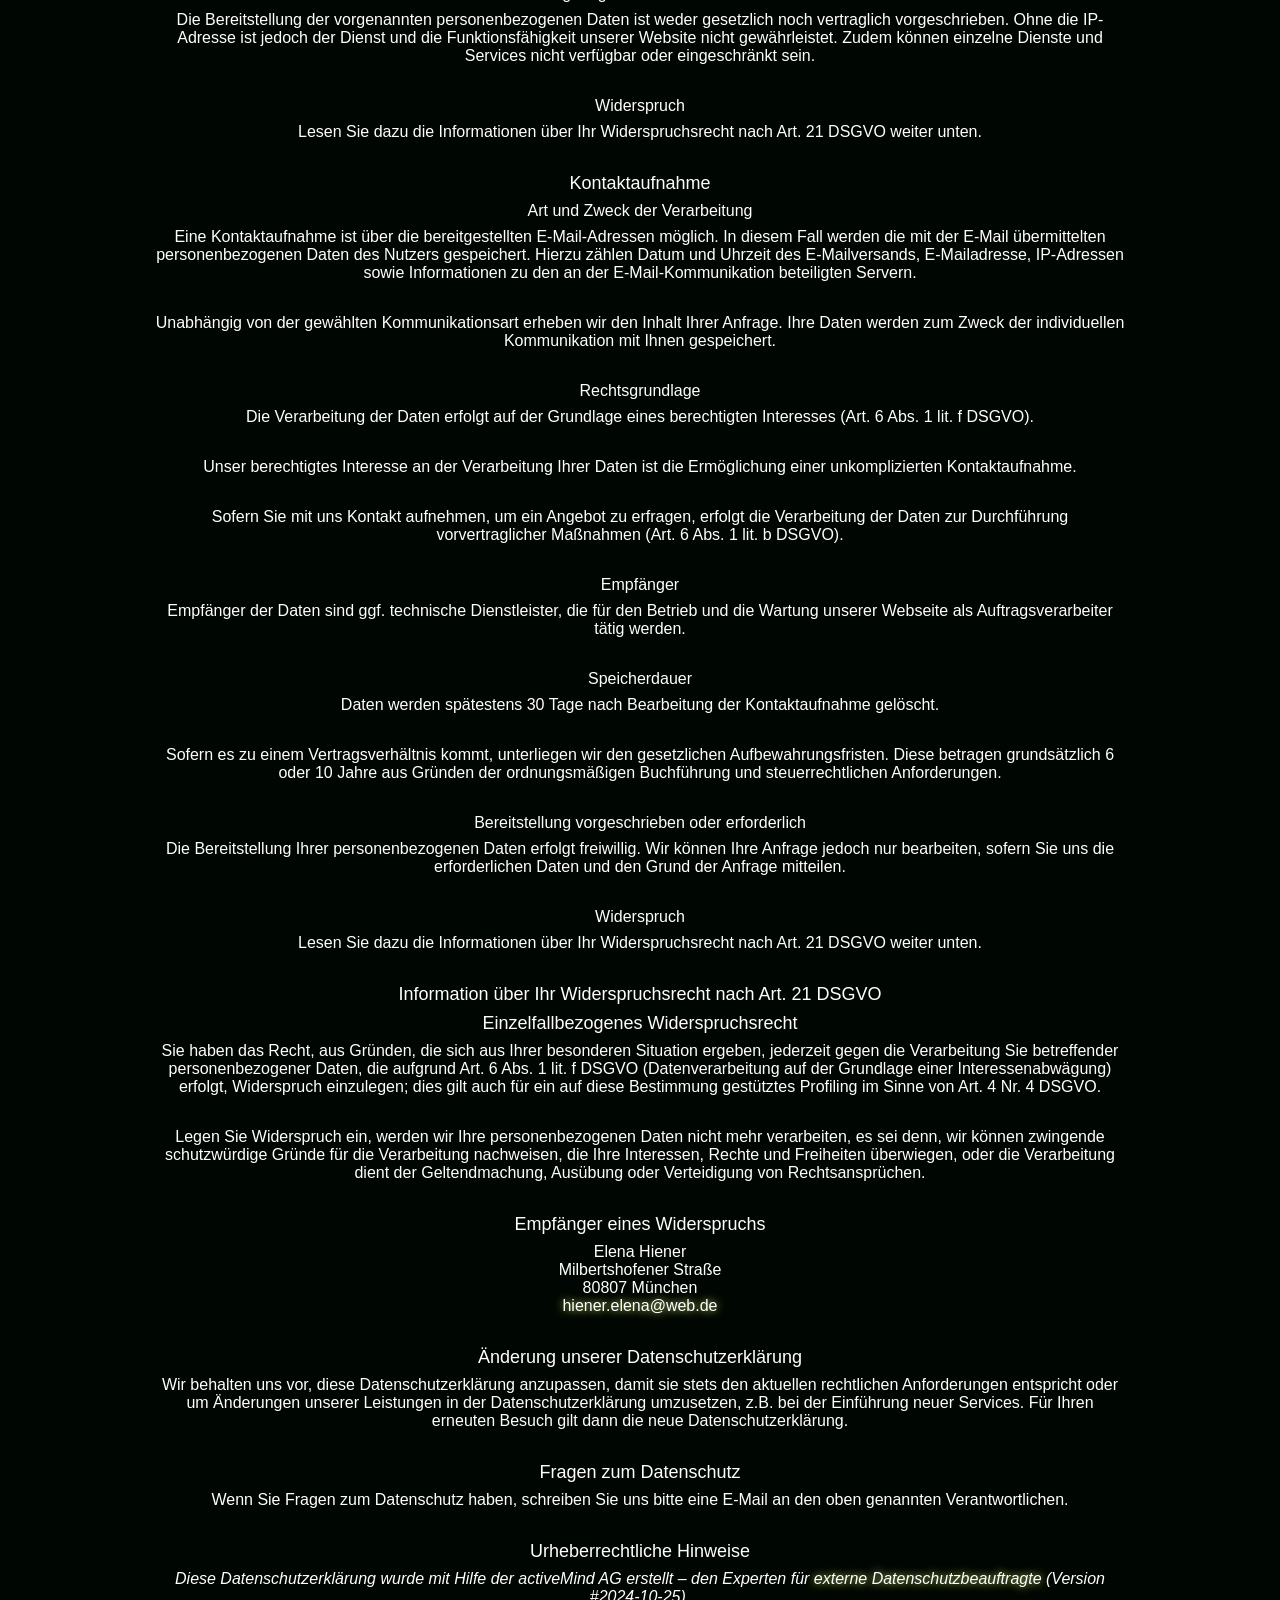
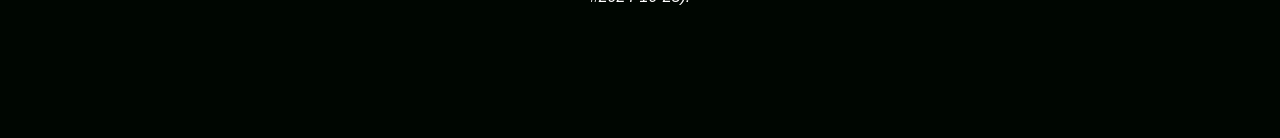
==== commit 1dbcfe1c: "index.html, impressum.html, datenschutz.html style.css, template.js modified and style-impressum-dat" ====
--- a/datenschutz.html
+++ b/datenschutz.html
@@ -3,11 +3,12 @@
 <head>
     <meta charset="UTF-8">
     <meta name="viewport" content="width=device-width, initial-scale=1.0">
-    <title>Fotogram - Elena und Michi - Datenschutz</title>
-    <link rel="shortcut icon" href="./img/logo-fotogram.svg" type="image/x-icon">
-    <link rel="stylesheet" href="style.css">
-    <link type="text/css" rel="stylesheet" href="./assets/fonts-barlow/fonts-barlow.css">
+    <title>Elenas & Michis Reisefotos - Datenschutzhinweise</title>
     
+    <link type="image/x-icon" rel="icon" href="./img/logo-fotogram.svg">
+    <link type="text/css" rel="stylesheet" href="./assets/fonts-barlow/fonts-barlow.css">   
+    <link type="text/css" rel="stylesheet" href="./style.css">
+    <link type="text/css" rel="stylesheet" href="./style-impressum-datenschutz.css">
 </head>
 <body>
     <header class="PositionFixedHeader">
@@ -28,9 +29,119 @@
     </header>
 
     <main>
-        <div class="MarginLeftRight ContentLimitation ContainerH1">
-            <h1>Datenschutz</h1>
+        <div class="PaddingLeftRight ContentLimitation ContainerH1">
+            <h1>Datenschutzhinweise</h1> 
         </div>
+        <div class="PaddingLeftRight ContentLimitation ContainerImpressumDatenschutz">
+            <h2>Verantwortlicher</h2>
+            <p>Verantwortlicher im Sinne der Datenschutzgesetze, insbesondere der EU-Datenschutz-Grundverordnung (DSGVO), ist:</p>
+            <p>
+                Elenas & Michis Reisefotos<br>
+                Milbertshofener Straße<br>
+                80807 München<br>
+                <br>
+                Vertreten durch:<br>
+                Elena Hiener<br>
+                <br>
+                Kontakt:<br>
+                E-Mail: <a href="mailto:hiener.elena@web.de">hiener.elena@web.de</a>
+            </p>
+
+            <h2>Ihre Betroffenenrechte</h2>
+            <p>Unter den angegebenen Kontaktdaten können Sie gemäß EU-Datenschutz-Grundverordnung (DSGVO) jederzeit folgende Rechte ausüben:</p>
+            <ul>
+                <li>Auskunft über Ihre bei uns gespeicherten Daten und deren Verarbeitung (Art. 15 DSGVO),</li>
+                <li>Berichtigung unrichtiger personenbezogener Daten (Art. 16 DSGVO),</li>
+                <li>Löschung Ihrer bei uns gespeicherten Daten (Art. 17 DSGVO),</li>
+                <li>Einschränkung der Datenverarbeitung, sofern wir Ihre Daten aufgrund gesetzlicher Pflichten noch nicht löschen dürfen (Art. 18 DSGVO),</li>
+                <li>Widerspruch gegen die Verarbeitung Ihrer Daten bei uns (Art. 21 DSGVO) und</li>
+                <li>Datenübertragbarkeit, sofern Sie in die Datenverarbeitung eingewilligt haben oder einen Vertrag mit uns abgeschlossen haben (Art. 20 DSGVO).</li>
+            </ul>
+            <p>Sofern Sie uns eine Einwilligung erteilt haben, können Sie diese jederzeit mit Wirkung für die Zukunft widerrufen.</p>
+            <p>Sie können sich jederzeit mit einer Beschwerde an eine Aufsichtsbehörde wenden, z. B. an die zuständige Aufsichtsbehörde des Bundeslands Ihres Wohnsitzes oder an die für uns als verantwortliche Stelle zuständige Behörde.</p>
+            <p>Eine Liste der Aufsichtsbehörden (für den nichtöffentlichen Bereich) mit Anschrift finden Sie unter:<br>
+                <a target="_blank" rel="dofollow" href="https://www.bfdi.bund.de/DE/Infothek/Anschriften_Links/anschriften_links-node.html">
+                    BfDI - Anschriften und Links
+                </a>
+            </p>
+            
+            <h2>Verarbeitungstätigkeiten</h2>
+            <h3>Erfassung allgemeiner Informationen beim Besuch unserer Website</h3>
+            
+            <h4>Art und Zweck der Verarbeitung</h4>
+            <p>Wenn Sie auf unsere Website zugreifen, d.h., wenn Sie sich nicht registrieren oder anderweitig Informationen übermitteln, werden automatisch Informationen allgemeiner Natur erfasst. Diese Informationen (Server-Logfiles) beinhalten etwa die Art des Webbrowsers, das verwendete Betriebssystem, den Domainnamen Ihres Internet-Service-Providers, Ihre IP-Adresse und ähnliches.</p>
+            <p>Sie werden insbesondere zu folgenden Zwecken verarbeitet:</p>
+            <ul>
+                <li>Sistellung eines problemlosen Verbindungsaufbaus der Website</li>
+            </ul>
+            <p>Wir verwenden Ihre Daten nicht, um Rückschlüsse auf Ihre Person zu ziehen. Allerdings behalten wir uns vor, die Server-Logfiles nachträglich zu überprüfen, sollten konkrete Anhaltspunkte auf eine rechtswidrige Nutzung hinweisen.</p>
+            
+            <h4>Rechtsgrundlage und berechtigtes Interesse</h4>
+            <p>Die Verarbeitung erfolgt gemäß Art. 6 Abs. 1 lit. f DSGVO auf Basis unseres berechtigten Interesses an der Verbesserung der Stabilität und Funktionalität unserer Website sowie der Sicherstellung der Systemsicherheit und Missbrauchserkennung.</p>
+            
+            <h4>Empfänger</h4>
+            <p>Empfänger der Daten sind ggf. technische Dienstleister, die für den Betrieb und die Wartung unserer Webseite als Auftragsverarbeiter tätig werden.</p>
+            
+            <h4>Speicherdauer</h4>
+            <p>Daten werden in Server-Log-Dateien in einer Form, die die Identifizierung der betroffenen Personen ermöglicht gespeichert; es sei denn, dass ein sicherheitsrelevantes Ereignis auftritt (z.B. ein DDoS-Angriff).</p>
+            <p>Im Falle eines solchen Ereignisses werden Server-Log-Dateien bis zur Beseitigung und vollständigen Aufklärung des sicherheitsrelevanten Ereignisses gespeichert.</p>
+            
+            <h4>Bereitstellung vorgeschrieben oder erforderlich</h4>
+            <p>Die Bereitstellung der vorgenannten personenbezogenen Daten ist weder gesetzlich noch vertraglich vorgeschrieben. Ohne die IP-Adresse ist jedoch der Dienst und die Funktionsfähigkeit unserer Website nicht gewährleistet. Zudem können einzelne Dienste und Services nicht verfügbar oder eingeschränkt sein.</p>
+            
+            <h4>Widerspruch</h4>
+            <p>Lesen Sie dazu die Informationen über Ihr Widerspruchsrecht nach Art. 21 DSGVO weiter unten.</p>
+            
+            <h3>Kontaktaufnahme</h3>
+            <h4>Art und Zweck der Verarbeitung</h4>
+            <p>Eine Kontaktaufnahme ist über die bereitgestellten E-Mail-Adressen möglich. In diesem Fall werden die mit der E-Mail übermittelten personenbezogenen Daten des Nutzers gespeichert. Hierzu zählen Datum und Uhrzeit des E-Mailversands, E-Mailadresse, IP-Adressen sowie Informationen zu den an der E-Mail-Kommunikation beteiligten Servern.</p>
+            <p>Unabhängig von der gewählten Kommunikationsart erheben wir den Inhalt Ihrer Anfrage. Ihre Daten werden zum Zweck der individuellen Kommunikation mit Ihnen gespeichert.</p>
+            
+            <h4>Rechtsgrundlage</h4>
+            <p>Die Verarbeitung der Daten erfolgt auf der Grundlage eines berechtigten Interesses (Art. 6 Abs. 1 lit. f DSGVO).</p>
+            <p>Unser berechtigtes Interesse an der Verarbeitung Ihrer Daten ist die Ermöglichung einer unkomplizierten Kontaktaufnahme.</p>
+            <p>Sofern Sie mit uns Kontakt aufnehmen, um ein Angebot zu erfragen, erfolgt die Verarbeitung der Daten zur Durchführung vorvertraglicher Maßnahmen (Art. 6 Abs. 1 lit. b DSGVO).</p>
+            
+            <h4>Empfänger</h4>
+            <p>Empfänger der Daten sind ggf. technische Dienstleister, die für den Betrieb und die Wartung unserer Webseite als Auftragsverarbeiter tätig werden.</p>
+            
+            <h4>Speicherdauer</h4>
+            <p>Daten werden spätestens 30 Tage nach Bearbeitung der Kontaktaufnahme gelöscht.</p>
+            <p>Sofern es zu einem Vertragsverhältnis kommt, unterliegen wir den gesetzlichen Aufbewahrungsfristen. Diese betragen grundsätzlich 6 oder 10 Jahre aus Gründen der ordnungsmäßigen Buchführung und steuerrechtlichen Anforderungen.</p>
+            
+            <h4>Bereitstellung vorgeschrieben oder erforderlich</h4>
+            <p>Die Bereitstellung Ihrer personenbezogenen Daten erfolgt freiwillig. Wir können Ihre Anfrage jedoch nur bearbeiten, sofern Sie uns die erforderlichen Daten und den Grund der Anfrage mitteilen.</p>
+            
+            <h4>Widerspruch</h4>
+            <p>Lesen Sie dazu die Informationen über Ihr Widerspruchsrecht nach Art. 21 DSGVO weiter unten.</p>
+            <h2>Information über Ihr Widerspruchsrecht nach Art. 21 DSGVO</h2>
+            
+            <h3>Einzelfallbezogenes Widerspruchsrecht</h3>
+            <p>Sie haben das Recht, aus Gründen, die sich aus Ihrer besonderen Situation ergeben, jederzeit gegen die Verarbeitung Sie betreffender personenbezogener Daten, die aufgrund Art. 6 Abs. 1 lit. f DSGVO (Datenverarbeitung auf der Grundlage einer Interessenabwägung) erfolgt, Widerspruch einzulegen; dies gilt auch für ein auf diese Bestimmung gestütztes Profiling im Sinne von Art. 4 Nr. 4 DSGVO.</p>
+            <p>Legen Sie Widerspruch ein, werden wir Ihre personenbezogenen Daten nicht mehr verarbeiten, es sei denn, wir können zwingende schutzwürdige Gründe für die Verarbeitung nachweisen, die Ihre Interessen, Rechte und Freiheiten überwiegen, oder die Verarbeitung dient der Geltendmachung, Ausübung oder Verteidigung von Rechtsansprüchen.</p>
+            
+            <h3>Empfänger eines Widerspruchs</h3>
+            <p>
+                Elena Hiener<br>
+                Milbertshofener Straße<br>
+                80807 München<br>
+                <a href="mailto:hiener.elena@web.de">hiener.elena@web.de</a>
+            </p>
+            
+            <h2>Änderung unserer Datenschutzerklärung</h2>
+            <p>Wir behalten uns vor, diese Datenschutzerklärung anzupassen, damit sie stets den aktuellen rechtlichen Anforderungen entspricht oder um Änderungen unserer Leistungen in der Datenschutzerklärung umzusetzen, z.B. bei der Einführung neuer Services. Für Ihren erneuten Besuch gilt dann die neue Datenschutzerklärung.</p>
+            
+            <h2>Fragen zum Datenschutz</h2>
+            <p>Wenn Sie Fragen zum Datenschutz haben, schreiben Sie uns bitte eine E-Mail an den oben genannten Verantwortlichen.</p>
+            
+            <h2>Urheberrechtliche Hinweise</h2>
+            <p><em>Diese Datenschutzerklärung wurde mit Hilfe der activeMind AG erstellt – den Experten für 
+                <a target="_blank" rel="noopener dofollow" href="https://www.activemind.de/datenschutz/datenschutzbeauftragter/">
+                    externe Datenschutzbeauftragte
+                </a> 
+                (Version #2024-10-25).</em>
+            </p>
+        </div>  
     </main>
 
     <footer class="PositionFixedFooter">
@@ -41,7 +152,7 @@
                 <span class="ShowMobile700">M. & E. H.</span>
             </div>
             <div>
-                <a target="_blank" href="https://github.com/ElenaH-2026">
+                <a target="_blank" rel="dofollow" href="https://github.com/ElenaH-2026">
                     <img class="MobileLogosIcons LogosIcons" 
                         src="./img/logo-github-invertocat-white.svg" 
                         alt="GitHub Logo"/>
@@ -51,7 +162,7 @@
                         src="./img/icon-mail.svg" 
                         alt="E-Mail Symbol zur Kontaktaufnahme"/>
                 </a>
-                <a target="_blank" href="https://de.linkedin.com/in/elena-hiener">
+                <a target="_blank" rel="dofollow" href="https://de.linkedin.com/in/elena-hiener">
                     <img class="MobileLogosIcons LogosIcons" 
                         src="./img/logo-linkedin-white.png" 
                         alt="LinkedIn Logo"/>
--- a/style.css
+++ b/style.css
@@ -72,7 +72,7 @@
     text-decoration: none;
 }
 
-h1, h2, h3 {
+h1, h2, h3, h4 {
     font-weight: 500;
     text-align: center;
     margin: 0;
@@ -80,7 +80,6 @@
 
 h1 {
     font-size: 32px;
-    
     padding: 24px 0;
 }
 
@@ -127,16 +126,6 @@
     height: 24px;
 }
 
-/* class below only needed, if icons imported with google-fonts */
-/* .material-symbols-outlined {
-    font-variation-settings:
-        'FILL' 0,
-        'wght' 400,
-        'GRAD' 0,
-        'opsz' 24
-} */
-
-
 /* css -> header and footer */
 
 header, footer {
@@ -204,7 +193,7 @@
     align-items: center;
     flex: 1;
     padding-top: 80px;
-    padding-bottom: 80px;
+    padding-bottom: 100px;
 }
 
 .ContainerH1 {
@@ -242,51 +231,29 @@
 
 /* css -> overlay */
 
-/* dialog:-internal-dialog-in-top-layer::backdrop {
-    position: fixed;
-    background-color: none;
-    inset: 0px;
-    } */
-
 dialog {
     background-color: var(--color-dark);
     color: var(--color-font);
     justify-self: center;
+    align-self: center;
+    margin: 0;
     border: 1px solid var(--color-light);
     border-radius: var(--border-radius-big);
     filter: drop-shadow(var(--shadow));
     padding: 0;
-
-    /* new Oliver: */
-    /* max-width: 90vw; */
-    /* max-height: 90vh; */
-    /* overflow: hidden; */
-
-    /* new Elena: */
-    margin: 0;
-    align-self: center;
+    width: 90%;
     height: calc(100% - 110px);
-    width: 90%;
 }
 
 .ContainerDialog {
     display: flex;
     flex-direction: column;
+    align-items: center;
     height: 100%;
-
-    /* new Oliver: */
-    /* overflow: hidden; */
-
-    /* new Elena: */
-    align-items: center;
 }
 
 dialog header {
     align-items: center;
-    /* new Oliver: */
-    /* flex-shrink: 0; */
-
-    /* new Elena: */
     width: var(--dialog-spacing);
 }
 
@@ -298,43 +265,19 @@
     align-items: center;
     text-align: center;
     gap: 80px;
-
-    /* new Oliver: */
-    /* flex-shrink: 0; */
-
-    /* new Elena: */
     width: var(--dialog-spacing);
 }
 
-/* class below is not necessary, when section-tag in dialog is deleted. */
-.SectionPhotoOverlay {
-    display: flex;
+
+figure {
+    display: flex;
+    flex-direction: column;
     justify-content: center;
     align-items: center;
     flex: 1;
-
-    /* new Oliver: */
-    /* overflow: hidden; */
+    margin: 0;
+    width: 100%;
     min-height: 0;
-}
-
-figure {
-    display: flex;
-    flex-direction: column;
-    margin: 0;
-
-    /* deleted Oliver: */
-    /* max-width: 100%; */
-    /* max-height: 100%; */
-    
-    /* new Oliver: */
-    justify-content: center;
-    align-items: center;
-    width: 100%;
-    /* height: 100%; */
-    min-height: 0;
-
-    flex: 1;
 }
 
 .figcaption {
@@ -342,23 +285,11 @@
 }
 
 .ImagePhotoOverlay {
+    margin-bottom: 8px;
     border-radius: var(--border-radius-small);
     filter: drop-shadow(var(--shadow));
-    /* width: auto; */
-    /* height: auto; */
-    /* max-width: 100%; */
-
-    /* deleted Oliver: */
-    /* padding-bottom: 8px; */
-    /* max-height: 100%; */
-
-    /* new Oliver: */
-    margin-bottom: 8px;
-    max-height: calc(100% - 50px);
-    /* object-fit: contain; */
-
-    /* new Elena: */
     max-width: var(--dialog-spacing);
+    max-height: calc(100% - 50px); 
 }
 
 @media (max-width: 970px) {
--- a/style-impressum-datenschutz.css
+++ b/style-impressum-datenschutz.css
@@ -0,0 +1,36 @@
+.ContentLimitation {
+    max-width: 970px;
+}
+
+.ContainerImpressumDatenschutz {
+    text-align: center;
+    display: flex;
+    flex-direction: column;
+    align-items: center;
+}
+
+h2, h3 {
+    font-size: 18px;
+    margin-bottom: 8px;
+    padding: 0;
+}
+
+h4 {
+    font-size: 16px;
+    margin-bottom: 8px;
+    padding: 0;
+}
+
+p {
+    margin-top: 0;
+    margin-bottom: 32px;
+}
+
+main a {
+    text-shadow: var(--shadow);
+}
+
+ul {
+    list-style-type: none;
+}
+
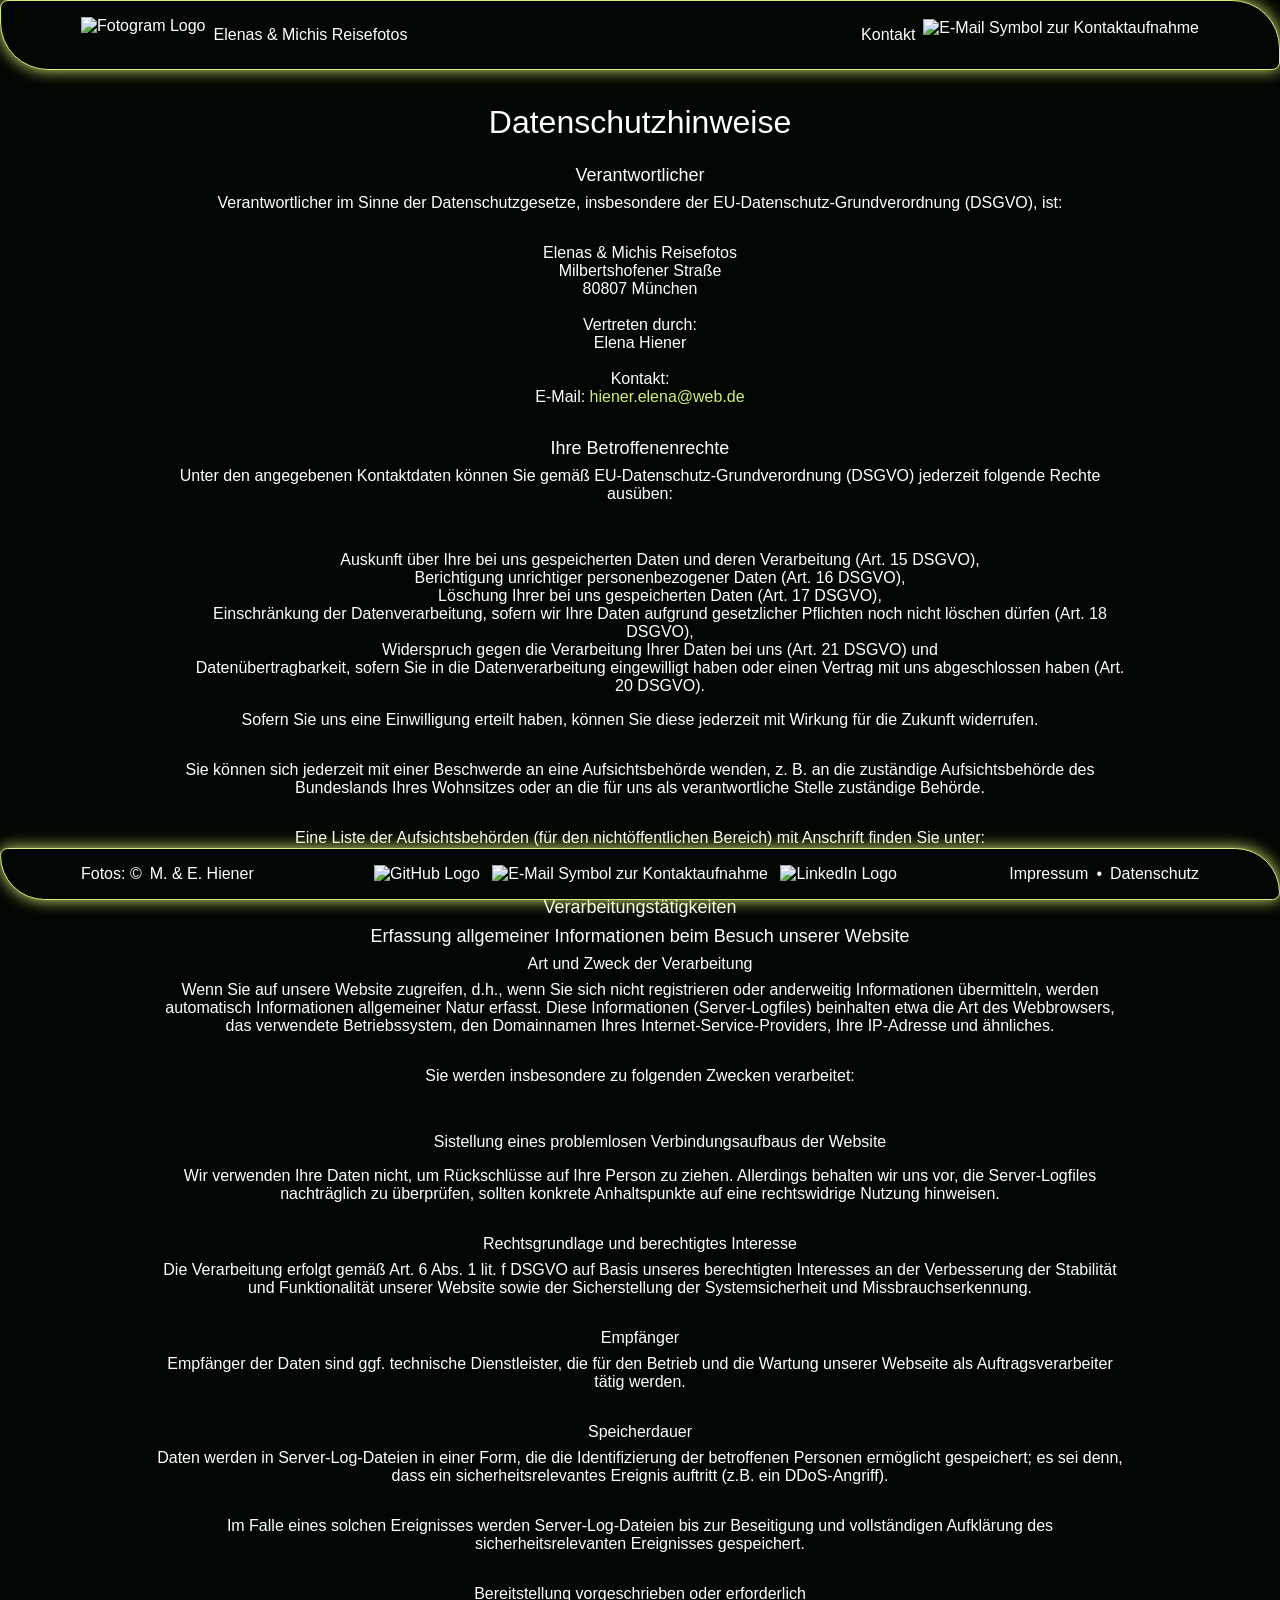
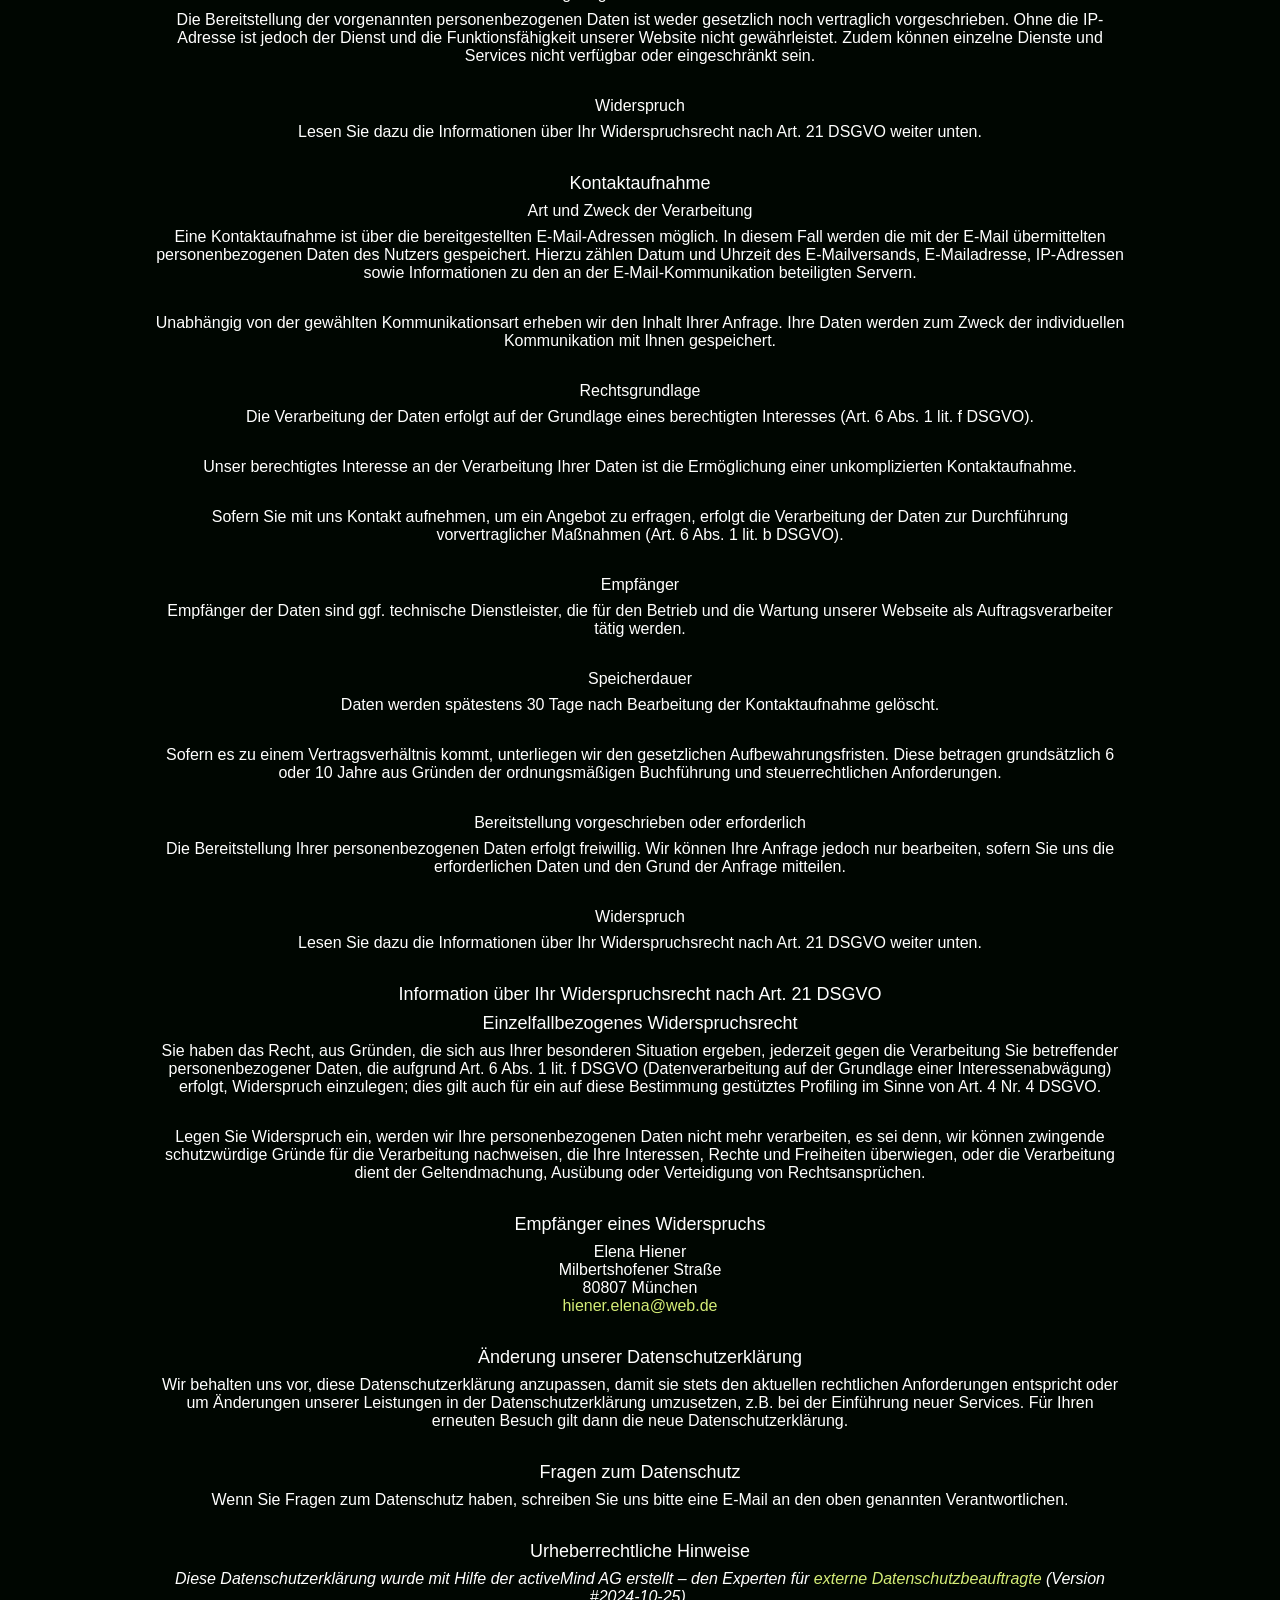
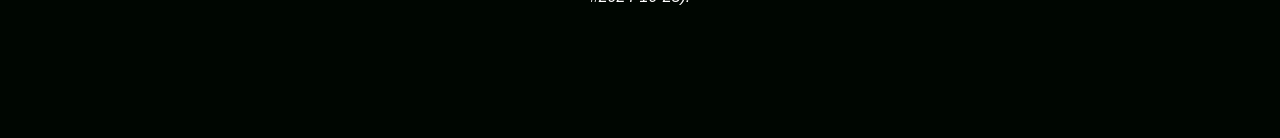
==== commit 641c76ca: "index.html, impressum.html, datenschutz.html, style.css, template.js, style-impressum-datenschutz.cs" ====
--- a/datenschutz.html
+++ b/datenschutz.html
@@ -60,7 +60,7 @@
             <p>Sofern Sie uns eine Einwilligung erteilt haben, können Sie diese jederzeit mit Wirkung für die Zukunft widerrufen.</p>
             <p>Sie können sich jederzeit mit einer Beschwerde an eine Aufsichtsbehörde wenden, z. B. an die zuständige Aufsichtsbehörde des Bundeslands Ihres Wohnsitzes oder an die für uns als verantwortliche Stelle zuständige Behörde.</p>
             <p>Eine Liste der Aufsichtsbehörden (für den nichtöffentlichen Bereich) mit Anschrift finden Sie unter:<br>
-                <a target="_blank" rel="dofollow" href="https://www.bfdi.bund.de/DE/Infothek/Anschriften_Links/anschriften_links-node.html">
+                <a href="https://www.bfdi.bund.de/DE/Infothek/Anschriften_Links/anschriften_links-node.html">
                     BfDI - Anschriften und Links
                 </a>
             </p>
@@ -136,7 +136,7 @@
             
             <h2>Urheberrechtliche Hinweise</h2>
             <p><em>Diese Datenschutzerklärung wurde mit Hilfe der activeMind AG erstellt – den Experten für 
-                <a target="_blank" rel="noopener dofollow" href="https://www.activemind.de/datenschutz/datenschutzbeauftragter/">
+                <a href="https://www.activemind.de/datenschutz/datenschutzbeauftragter/">
                     externe Datenschutzbeauftragte
                 </a> 
                 (Version #2024-10-25).</em>
@@ -152,7 +152,7 @@
                 <span class="ShowMobile700">M. & E. H.</span>
             </div>
             <div>
-                <a target="_blank" rel="dofollow" href="https://github.com/ElenaH-2026">
+                <a href="https://github.com/ElenaH-2026">
                     <img class="MobileLogosIcons LogosIcons" 
                         src="./img/logo-github-invertocat-white.svg" 
                         alt="GitHub Logo"/>
@@ -162,7 +162,7 @@
                         src="./img/icon-mail.svg" 
                         alt="E-Mail Symbol zur Kontaktaufnahme"/>
                 </a>
-                <a target="_blank" rel="dofollow" href="https://de.linkedin.com/in/elena-hiener">
+                <a href="https://de.linkedin.com/in/elena-hiener">
                     <img class="MobileLogosIcons LogosIcons" 
                         src="./img/logo-linkedin-white.png" 
                         alt="LinkedIn Logo"/>
--- a/assets/fonts-barlow/fonts-barlow.css
+++ b/assets/fonts-barlow/fonts-barlow.css
@@ -1,21 +1,4 @@
-/* vietnamese */
-@font-face {
-  font-family: 'Barlow';
-  font-style: italic;
-  font-weight: 100;
-  font-display: swap;
-  src: url(https://fonts.gstatic.com/s/barlow/v13/7cHtv4kjgoGqM7E_CfNY8HIJmAci.woff2) format('woff2');
-  unicode-range: U+0102-0103, U+0110-0111, U+0128-0129, U+0168-0169, U+01A0-01A1, U+01AF-01B0, U+0300-0301, U+0303-0304, U+0308-0309, U+0323, U+0329, U+1EA0-1EF9, U+20AB;
-}
-/* latin-ext */
-@font-face {
-  font-family: 'Barlow';
-  font-style: italic;
-  font-weight: 100;
-  font-display: swap;
-  src: url(https://fonts.gstatic.com/s/barlow/v13/7cHtv4kjgoGqM7E_CfNY8HMJmAci.woff2) format('woff2');
-  unicode-range: U+0100-02BA, U+02BD-02C5, U+02C7-02CC, U+02CE-02D7, U+02DD-02FF, U+0304, U+0308, U+0329, U+1D00-1DBF, U+1E00-1E9F, U+1EF2-1EFF, U+2020, U+20A0-20AB, U+20AD-20C0, U+2113, U+2C60-2C7F, U+A720-A7FF;
-}
+
 /* latin */
 @font-face {
   font-family: 'Barlow';
@@ -25,24 +8,7 @@
   src: url(https://fonts.gstatic.com/s/barlow/v13/7cHtv4kjgoGqM7E_CfNY8H0JmA.woff2) format('woff2');
   unicode-range: U+0000-00FF, U+0131, U+0152-0153, U+02BB-02BC, U+02C6, U+02DA, U+02DC, U+0304, U+0308, U+0329, U+2000-206F, U+20AC, U+2122, U+2191, U+2193, U+2212, U+2215, U+FEFF, U+FFFD;
 }
-/* vietnamese */
-@font-face {
-  font-family: 'Barlow';
-  font-style: italic;
-  font-weight: 200;
-  font-display: swap;
-  src: url(https://fonts.gstatic.com/s/barlow/v13/7cHsv4kjgoGqM7E_CfP04WohvTobdw.woff2) format('woff2');
-  unicode-range: U+0102-0103, U+0110-0111, U+0128-0129, U+0168-0169, U+01A0-01A1, U+01AF-01B0, U+0300-0301, U+0303-0304, U+0308-0309, U+0323, U+0329, U+1EA0-1EF9, U+20AB;
-}
-/* latin-ext */
-@font-face {
-  font-family: 'Barlow';
-  font-style: italic;
-  font-weight: 200;
-  font-display: swap;
-  src: url(https://fonts.gstatic.com/s/barlow/v13/7cHsv4kjgoGqM7E_CfP04WogvTobdw.woff2) format('woff2');
-  unicode-range: U+0100-02BA, U+02BD-02C5, U+02C7-02CC, U+02CE-02D7, U+02DD-02FF, U+0304, U+0308, U+0329, U+1D00-1DBF, U+1E00-1E9F, U+1EF2-1EFF, U+2020, U+20A0-20AB, U+20AD-20C0, U+2113, U+2C60-2C7F, U+A720-A7FF;
-}
+
 /* latin */
 @font-face {
   font-family: 'Barlow';
@@ -52,24 +18,7 @@
   src: url(https://fonts.gstatic.com/s/barlow/v13/7cHsv4kjgoGqM7E_CfP04WouvTo.woff2) format('woff2');
   unicode-range: U+0000-00FF, U+0131, U+0152-0153, U+02BB-02BC, U+02C6, U+02DA, U+02DC, U+0304, U+0308, U+0329, U+2000-206F, U+20AC, U+2122, U+2191, U+2193, U+2212, U+2215, U+FEFF, U+FFFD;
 }
-/* vietnamese */
-@font-face {
-  font-family: 'Barlow';
-  font-style: italic;
-  font-weight: 300;
-  font-display: swap;
-  src: url(https://fonts.gstatic.com/s/barlow/v13/7cHsv4kjgoGqM7E_CfOQ4mohvTobdw.woff2) format('woff2');
-  unicode-range: U+0102-0103, U+0110-0111, U+0128-0129, U+0168-0169, U+01A0-01A1, U+01AF-01B0, U+0300-0301, U+0303-0304, U+0308-0309, U+0323, U+0329, U+1EA0-1EF9, U+20AB;
-}
-/* latin-ext */
-@font-face {
-  font-family: 'Barlow';
-  font-style: italic;
-  font-weight: 300;
-  font-display: swap;
-  src: url(https://fonts.gstatic.com/s/barlow/v13/7cHsv4kjgoGqM7E_CfOQ4mogvTobdw.woff2) format('woff2');
-  unicode-range: U+0100-02BA, U+02BD-02C5, U+02C7-02CC, U+02CE-02D7, U+02DD-02FF, U+0304, U+0308, U+0329, U+1D00-1DBF, U+1E00-1E9F, U+1EF2-1EFF, U+2020, U+20A0-20AB, U+20AD-20C0, U+2113, U+2C60-2C7F, U+A720-A7FF;
-}
+
 /* latin */
 @font-face {
   font-family: 'Barlow';
@@ -79,24 +28,7 @@
   src: url(https://fonts.gstatic.com/s/barlow/v13/7cHsv4kjgoGqM7E_CfOQ4mouvTo.woff2) format('woff2');
   unicode-range: U+0000-00FF, U+0131, U+0152-0153, U+02BB-02BC, U+02C6, U+02DA, U+02DC, U+0304, U+0308, U+0329, U+2000-206F, U+20AC, U+2122, U+2191, U+2193, U+2212, U+2215, U+FEFF, U+FFFD;
 }
-/* vietnamese */
-@font-face {
-  font-family: 'Barlow';
-  font-style: italic;
-  font-weight: 400;
-  font-display: swap;
-  src: url(https://fonts.gstatic.com/s/barlow/v13/7cHrv4kjgoGqM7E_Cfs0wH8RnA.woff2) format('woff2');
-  unicode-range: U+0102-0103, U+0110-0111, U+0128-0129, U+0168-0169, U+01A0-01A1, U+01AF-01B0, U+0300-0301, U+0303-0304, U+0308-0309, U+0323, U+0329, U+1EA0-1EF9, U+20AB;
-}
-/* latin-ext */
-@font-face {
-  font-family: 'Barlow';
-  font-style: italic;
-  font-weight: 400;
-  font-display: swap;
-  src: url(https://fonts.gstatic.com/s/barlow/v13/7cHrv4kjgoGqM7E_Cfs1wH8RnA.woff2) format('woff2');
-  unicode-range: U+0100-02BA, U+02BD-02C5, U+02C7-02CC, U+02CE-02D7, U+02DD-02FF, U+0304, U+0308, U+0329, U+1D00-1DBF, U+1E00-1E9F, U+1EF2-1EFF, U+2020, U+20A0-20AB, U+20AD-20C0, U+2113, U+2C60-2C7F, U+A720-A7FF;
-}
+
 /* latin */
 @font-face {
   font-family: 'Barlow';
@@ -106,24 +38,7 @@
   src: url(https://fonts.gstatic.com/s/barlow/v13/7cHrv4kjgoGqM7E_Cfs7wH8.woff2) format('woff2');
   unicode-range: U+0000-00FF, U+0131, U+0152-0153, U+02BB-02BC, U+02C6, U+02DA, U+02DC, U+0304, U+0308, U+0329, U+2000-206F, U+20AC, U+2122, U+2191, U+2193, U+2212, U+2215, U+FEFF, U+FFFD;
 }
-/* vietnamese */
-@font-face {
-  font-family: 'Barlow';
-  font-style: italic;
-  font-weight: 500;
-  font-display: swap;
-  src: url(https://fonts.gstatic.com/s/barlow/v13/7cHsv4kjgoGqM7E_CfPI42ohvTobdw.woff2) format('woff2');
-  unicode-range: U+0102-0103, U+0110-0111, U+0128-0129, U+0168-0169, U+01A0-01A1, U+01AF-01B0, U+0300-0301, U+0303-0304, U+0308-0309, U+0323, U+0329, U+1EA0-1EF9, U+20AB;
-}
-/* latin-ext */
-@font-face {
-  font-family: 'Barlow';
-  font-style: italic;
-  font-weight: 500;
-  font-display: swap;
-  src: url(https://fonts.gstatic.com/s/barlow/v13/7cHsv4kjgoGqM7E_CfPI42ogvTobdw.woff2) format('woff2');
-  unicode-range: U+0100-02BA, U+02BD-02C5, U+02C7-02CC, U+02CE-02D7, U+02DD-02FF, U+0304, U+0308, U+0329, U+1D00-1DBF, U+1E00-1E9F, U+1EF2-1EFF, U+2020, U+20A0-20AB, U+20AD-20C0, U+2113, U+2C60-2C7F, U+A720-A7FF;
-}
+
 /* latin */
 @font-face {
   font-family: 'Barlow';
@@ -133,24 +48,7 @@
   src: url(https://fonts.gstatic.com/s/barlow/v13/7cHsv4kjgoGqM7E_CfPI42ouvTo.woff2) format('woff2');
   unicode-range: U+0000-00FF, U+0131, U+0152-0153, U+02BB-02BC, U+02C6, U+02DA, U+02DC, U+0304, U+0308, U+0329, U+2000-206F, U+20AC, U+2122, U+2191, U+2193, U+2212, U+2215, U+FEFF, U+FFFD;
 }
-/* vietnamese */
-@font-face {
-  font-family: 'Barlow';
-  font-style: italic;
-  font-weight: 600;
-  font-display: swap;
-  src: url(https://fonts.gstatic.com/s/barlow/v13/7cHsv4kjgoGqM7E_CfPk5GohvTobdw.woff2) format('woff2');
-  unicode-range: U+0102-0103, U+0110-0111, U+0128-0129, U+0168-0169, U+01A0-01A1, U+01AF-01B0, U+0300-0301, U+0303-0304, U+0308-0309, U+0323, U+0329, U+1EA0-1EF9, U+20AB;
-}
-/* latin-ext */
-@font-face {
-  font-family: 'Barlow';
-  font-style: italic;
-  font-weight: 600;
-  font-display: swap;
-  src: url(https://fonts.gstatic.com/s/barlow/v13/7cHsv4kjgoGqM7E_CfPk5GogvTobdw.woff2) format('woff2');
-  unicode-range: U+0100-02BA, U+02BD-02C5, U+02C7-02CC, U+02CE-02D7, U+02DD-02FF, U+0304, U+0308, U+0329, U+1D00-1DBF, U+1E00-1E9F, U+1EF2-1EFF, U+2020, U+20A0-20AB, U+20AD-20C0, U+2113, U+2C60-2C7F, U+A720-A7FF;
-}
+
 /* latin */
 @font-face {
   font-family: 'Barlow';
@@ -160,24 +58,7 @@
   src: url(https://fonts.gstatic.com/s/barlow/v13/7cHsv4kjgoGqM7E_CfPk5GouvTo.woff2) format('woff2');
   unicode-range: U+0000-00FF, U+0131, U+0152-0153, U+02BB-02BC, U+02C6, U+02DA, U+02DC, U+0304, U+0308, U+0329, U+2000-206F, U+20AC, U+2122, U+2191, U+2193, U+2212, U+2215, U+FEFF, U+FFFD;
 }
-/* vietnamese */
-@font-face {
-  font-family: 'Barlow';
-  font-style: italic;
-  font-weight: 700;
-  font-display: swap;
-  src: url(https://fonts.gstatic.com/s/barlow/v13/7cHsv4kjgoGqM7E_CfOA5WohvTobdw.woff2) format('woff2');
-  unicode-range: U+0102-0103, U+0110-0111, U+0128-0129, U+0168-0169, U+01A0-01A1, U+01AF-01B0, U+0300-0301, U+0303-0304, U+0308-0309, U+0323, U+0329, U+1EA0-1EF9, U+20AB;
-}
-/* latin-ext */
-@font-face {
-  font-family: 'Barlow';
-  font-style: italic;
-  font-weight: 700;
-  font-display: swap;
-  src: url(https://fonts.gstatic.com/s/barlow/v13/7cHsv4kjgoGqM7E_CfOA5WogvTobdw.woff2) format('woff2');
-  unicode-range: U+0100-02BA, U+02BD-02C5, U+02C7-02CC, U+02CE-02D7, U+02DD-02FF, U+0304, U+0308, U+0329, U+1D00-1DBF, U+1E00-1E9F, U+1EF2-1EFF, U+2020, U+20A0-20AB, U+20AD-20C0, U+2113, U+2C60-2C7F, U+A720-A7FF;
-}
+
 /* latin */
 @font-face {
   font-family: 'Barlow';
@@ -187,24 +68,7 @@
   src: url(https://fonts.gstatic.com/s/barlow/v13/7cHsv4kjgoGqM7E_CfOA5WouvTo.woff2) format('woff2');
   unicode-range: U+0000-00FF, U+0131, U+0152-0153, U+02BB-02BC, U+02C6, U+02DA, U+02DC, U+0304, U+0308, U+0329, U+2000-206F, U+20AC, U+2122, U+2191, U+2193, U+2212, U+2215, U+FEFF, U+FFFD;
 }
-/* vietnamese */
-@font-face {
-  font-family: 'Barlow';
-  font-style: italic;
-  font-weight: 800;
-  font-display: swap;
-  src: url(https://fonts.gstatic.com/s/barlow/v13/7cHsv4kjgoGqM7E_CfOc5mohvTobdw.woff2) format('woff2');
-  unicode-range: U+0102-0103, U+0110-0111, U+0128-0129, U+0168-0169, U+01A0-01A1, U+01AF-01B0, U+0300-0301, U+0303-0304, U+0308-0309, U+0323, U+0329, U+1EA0-1EF9, U+20AB;
-}
-/* latin-ext */
-@font-face {
-  font-family: 'Barlow';
-  font-style: italic;
-  font-weight: 800;
-  font-display: swap;
-  src: url(https://fonts.gstatic.com/s/barlow/v13/7cHsv4kjgoGqM7E_CfOc5mogvTobdw.woff2) format('woff2');
-  unicode-range: U+0100-02BA, U+02BD-02C5, U+02C7-02CC, U+02CE-02D7, U+02DD-02FF, U+0304, U+0308, U+0329, U+1D00-1DBF, U+1E00-1E9F, U+1EF2-1EFF, U+2020, U+20A0-20AB, U+20AD-20C0, U+2113, U+2C60-2C7F, U+A720-A7FF;
-}
+
 /* latin */
 @font-face {
   font-family: 'Barlow';
@@ -214,24 +78,7 @@
   src: url(https://fonts.gstatic.com/s/barlow/v13/7cHsv4kjgoGqM7E_CfOc5mouvTo.woff2) format('woff2');
   unicode-range: U+0000-00FF, U+0131, U+0152-0153, U+02BB-02BC, U+02C6, U+02DA, U+02DC, U+0304, U+0308, U+0329, U+2000-206F, U+20AC, U+2122, U+2191, U+2193, U+2212, U+2215, U+FEFF, U+FFFD;
 }
-/* vietnamese */
-@font-face {
-  font-family: 'Barlow';
-  font-style: italic;
-  font-weight: 900;
-  font-display: swap;
-  src: url(https://fonts.gstatic.com/s/barlow/v13/7cHsv4kjgoGqM7E_CfO452ohvTobdw.woff2) format('woff2');
-  unicode-range: U+0102-0103, U+0110-0111, U+0128-0129, U+0168-0169, U+01A0-01A1, U+01AF-01B0, U+0300-0301, U+0303-0304, U+0308-0309, U+0323, U+0329, U+1EA0-1EF9, U+20AB;
-}
-/* latin-ext */
-@font-face {
-  font-family: 'Barlow';
-  font-style: italic;
-  font-weight: 900;
-  font-display: swap;
-  src: url(https://fonts.gstatic.com/s/barlow/v13/7cHsv4kjgoGqM7E_CfO452ogvTobdw.woff2) format('woff2');
-  unicode-range: U+0100-02BA, U+02BD-02C5, U+02C7-02CC, U+02CE-02D7, U+02DD-02FF, U+0304, U+0308, U+0329, U+1D00-1DBF, U+1E00-1E9F, U+1EF2-1EFF, U+2020, U+20A0-20AB, U+20AD-20C0, U+2113, U+2C60-2C7F, U+A720-A7FF;
-}
+
 /* latin */
 @font-face {
   font-family: 'Barlow';
@@ -241,24 +88,7 @@
   src: url(https://fonts.gstatic.com/s/barlow/v13/7cHsv4kjgoGqM7E_CfO452ouvTo.woff2) format('woff2');
   unicode-range: U+0000-00FF, U+0131, U+0152-0153, U+02BB-02BC, U+02C6, U+02DA, U+02DC, U+0304, U+0308, U+0329, U+2000-206F, U+20AC, U+2122, U+2191, U+2193, U+2212, U+2215, U+FEFF, U+FFFD;
 }
-/* vietnamese */
-@font-face {
-  font-family: 'Barlow';
-  font-style: normal;
-  font-weight: 100;
-  font-display: swap;
-  src: url(https://fonts.gstatic.com/s/barlow/v13/7cHrv4kjgoGqM7E3b_s0wH8RnA.woff2) format('woff2');
-  unicode-range: U+0102-0103, U+0110-0111, U+0128-0129, U+0168-0169, U+01A0-01A1, U+01AF-01B0, U+0300-0301, U+0303-0304, U+0308-0309, U+0323, U+0329, U+1EA0-1EF9, U+20AB;
-}
-/* latin-ext */
-@font-face {
-  font-family: 'Barlow';
-  font-style: normal;
-  font-weight: 100;
-  font-display: swap;
-  src: url(https://fonts.gstatic.com/s/barlow/v13/7cHrv4kjgoGqM7E3b_s1wH8RnA.woff2) format('woff2');
-  unicode-range: U+0100-02BA, U+02BD-02C5, U+02C7-02CC, U+02CE-02D7, U+02DD-02FF, U+0304, U+0308, U+0329, U+1D00-1DBF, U+1E00-1E9F, U+1EF2-1EFF, U+2020, U+20A0-20AB, U+20AD-20C0, U+2113, U+2C60-2C7F, U+A720-A7FF;
-}
+
 /* latin */
 @font-face {
   font-family: 'Barlow';
@@ -268,24 +98,7 @@
   src: url(https://fonts.gstatic.com/s/barlow/v13/7cHrv4kjgoGqM7E3b_s7wH8.woff2) format('woff2');
   unicode-range: U+0000-00FF, U+0131, U+0152-0153, U+02BB-02BC, U+02C6, U+02DA, U+02DC, U+0304, U+0308, U+0329, U+2000-206F, U+20AC, U+2122, U+2191, U+2193, U+2212, U+2215, U+FEFF, U+FFFD;
 }
-/* vietnamese */
-@font-face {
-  font-family: 'Barlow';
-  font-style: normal;
-  font-weight: 200;
-  font-display: swap;
-  src: url(https://fonts.gstatic.com/s/barlow/v13/7cHqv4kjgoGqM7E3w-os6FospT4.woff2) format('woff2');
-  unicode-range: U+0102-0103, U+0110-0111, U+0128-0129, U+0168-0169, U+01A0-01A1, U+01AF-01B0, U+0300-0301, U+0303-0304, U+0308-0309, U+0323, U+0329, U+1EA0-1EF9, U+20AB;
-}
-/* latin-ext */
-@font-face {
-  font-family: 'Barlow';
-  font-style: normal;
-  font-weight: 200;
-  font-display: swap;
-  src: url(https://fonts.gstatic.com/s/barlow/v13/7cHqv4kjgoGqM7E3w-os6VospT4.woff2) format('woff2');
-  unicode-range: U+0100-02BA, U+02BD-02C5, U+02C7-02CC, U+02CE-02D7, U+02DD-02FF, U+0304, U+0308, U+0329, U+1D00-1DBF, U+1E00-1E9F, U+1EF2-1EFF, U+2020, U+20A0-20AB, U+20AD-20C0, U+2113, U+2C60-2C7F, U+A720-A7FF;
-}
+
 /* latin */
 @font-face {
   font-family: 'Barlow';
@@ -295,24 +108,7 @@
   src: url(https://fonts.gstatic.com/s/barlow/v13/7cHqv4kjgoGqM7E3w-os51os.woff2) format('woff2');
   unicode-range: U+0000-00FF, U+0131, U+0152-0153, U+02BB-02BC, U+02C6, U+02DA, U+02DC, U+0304, U+0308, U+0329, U+2000-206F, U+20AC, U+2122, U+2191, U+2193, U+2212, U+2215, U+FEFF, U+FFFD;
 }
-/* vietnamese */
-@font-face {
-  font-family: 'Barlow';
-  font-style: normal;
-  font-weight: 300;
-  font-display: swap;
-  src: url(https://fonts.gstatic.com/s/barlow/v13/7cHqv4kjgoGqM7E3p-ks6FospT4.woff2) format('woff2');
-  unicode-range: U+0102-0103, U+0110-0111, U+0128-0129, U+0168-0169, U+01A0-01A1, U+01AF-01B0, U+0300-0301, U+0303-0304, U+0308-0309, U+0323, U+0329, U+1EA0-1EF9, U+20AB;
-}
-/* latin-ext */
-@font-face {
-  font-family: 'Barlow';
-  font-style: normal;
-  font-weight: 300;
-  font-display: swap;
-  src: url(https://fonts.gstatic.com/s/barlow/v13/7cHqv4kjgoGqM7E3p-ks6VospT4.woff2) format('woff2');
-  unicode-range: U+0100-02BA, U+02BD-02C5, U+02C7-02CC, U+02CE-02D7, U+02DD-02FF, U+0304, U+0308, U+0329, U+1D00-1DBF, U+1E00-1E9F, U+1EF2-1EFF, U+2020, U+20A0-20AB, U+20AD-20C0, U+2113, U+2C60-2C7F, U+A720-A7FF;
-}
+
 /* latin */
 @font-face {
   font-family: 'Barlow';
@@ -322,24 +118,7 @@
   src: url(https://fonts.gstatic.com/s/barlow/v13/7cHqv4kjgoGqM7E3p-ks51os.woff2) format('woff2');
   unicode-range: U+0000-00FF, U+0131, U+0152-0153, U+02BB-02BC, U+02C6, U+02DA, U+02DC, U+0304, U+0308, U+0329, U+2000-206F, U+20AC, U+2122, U+2191, U+2193, U+2212, U+2215, U+FEFF, U+FFFD;
 }
-/* vietnamese */
-@font-face {
-  font-family: 'Barlow';
-  font-style: normal;
-  font-weight: 400;
-  font-display: swap;
-  src: url(https://fonts.gstatic.com/s/barlow/v13/7cHpv4kjgoGqM7E_A8s52Hs.woff2) format('woff2');
-  unicode-range: U+0102-0103, U+0110-0111, U+0128-0129, U+0168-0169, U+01A0-01A1, U+01AF-01B0, U+0300-0301, U+0303-0304, U+0308-0309, U+0323, U+0329, U+1EA0-1EF9, U+20AB;
-}
-/* latin-ext */
-@font-face {
-  font-family: 'Barlow';
-  font-style: normal;
-  font-weight: 400;
-  font-display: swap;
-  src: url(https://fonts.gstatic.com/s/barlow/v13/7cHpv4kjgoGqM7E_Ass52Hs.woff2) format('woff2');
-  unicode-range: U+0100-02BA, U+02BD-02C5, U+02C7-02CC, U+02CE-02D7, U+02DD-02FF, U+0304, U+0308, U+0329, U+1D00-1DBF, U+1E00-1E9F, U+1EF2-1EFF, U+2020, U+20A0-20AB, U+20AD-20C0, U+2113, U+2C60-2C7F, U+A720-A7FF;
-}
+
 /* latin */
 @font-face {
   font-family: 'Barlow';
@@ -349,24 +128,7 @@
   src: url(https://fonts.gstatic.com/s/barlow/v13/7cHpv4kjgoGqM7E_DMs5.woff2) format('woff2');
   unicode-range: U+0000-00FF, U+0131, U+0152-0153, U+02BB-02BC, U+02C6, U+02DA, U+02DC, U+0304, U+0308, U+0329, U+2000-206F, U+20AC, U+2122, U+2191, U+2193, U+2212, U+2215, U+FEFF, U+FFFD;
 }
-/* vietnamese */
-@font-face {
-  font-family: 'Barlow';
-  font-style: normal;
-  font-weight: 500;
-  font-display: swap;
-  src: url(https://fonts.gstatic.com/s/barlow/v13/7cHqv4kjgoGqM7E3_-gs6FospT4.woff2) format('woff2');
-  unicode-range: U+0102-0103, U+0110-0111, U+0128-0129, U+0168-0169, U+01A0-01A1, U+01AF-01B0, U+0300-0301, U+0303-0304, U+0308-0309, U+0323, U+0329, U+1EA0-1EF9, U+20AB;
-}
-/* latin-ext */
-@font-face {
-  font-family: 'Barlow';
-  font-style: normal;
-  font-weight: 500;
-  font-display: swap;
-  src: url(https://fonts.gstatic.com/s/barlow/v13/7cHqv4kjgoGqM7E3_-gs6VospT4.woff2) format('woff2');
-  unicode-range: U+0100-02BA, U+02BD-02C5, U+02C7-02CC, U+02CE-02D7, U+02DD-02FF, U+0304, U+0308, U+0329, U+1D00-1DBF, U+1E00-1E9F, U+1EF2-1EFF, U+2020, U+20A0-20AB, U+20AD-20C0, U+2113, U+2C60-2C7F, U+A720-A7FF;
-}
+
 /* latin */
 @font-face {
   font-family: 'Barlow';
@@ -376,24 +138,7 @@
   src: url(https://fonts.gstatic.com/s/barlow/v13/7cHqv4kjgoGqM7E3_-gs51os.woff2) format('woff2');
   unicode-range: U+0000-00FF, U+0131, U+0152-0153, U+02BB-02BC, U+02C6, U+02DA, U+02DC, U+0304, U+0308, U+0329, U+2000-206F, U+20AC, U+2122, U+2191, U+2193, U+2212, U+2215, U+FEFF, U+FFFD;
 }
-/* vietnamese */
-@font-face {
-  font-family: 'Barlow';
-  font-style: normal;
-  font-weight: 600;
-  font-display: swap;
-  src: url(https://fonts.gstatic.com/s/barlow/v13/7cHqv4kjgoGqM7E30-8s6FospT4.woff2) format('woff2');
-  unicode-range: U+0102-0103, U+0110-0111, U+0128-0129, U+0168-0169, U+01A0-01A1, U+01AF-01B0, U+0300-0301, U+0303-0304, U+0308-0309, U+0323, U+0329, U+1EA0-1EF9, U+20AB;
-}
-/* latin-ext */
-@font-face {
-  font-family: 'Barlow';
-  font-style: normal;
-  font-weight: 600;
-  font-display: swap;
-  src: url(https://fonts.gstatic.com/s/barlow/v13/7cHqv4kjgoGqM7E30-8s6VospT4.woff2) format('woff2');
-  unicode-range: U+0100-02BA, U+02BD-02C5, U+02C7-02CC, U+02CE-02D7, U+02DD-02FF, U+0304, U+0308, U+0329, U+1D00-1DBF, U+1E00-1E9F, U+1EF2-1EFF, U+2020, U+20A0-20AB, U+20AD-20C0, U+2113, U+2C60-2C7F, U+A720-A7FF;
-}
+
 /* latin */
 @font-face {
   font-family: 'Barlow';
@@ -403,24 +148,7 @@
   src: url(https://fonts.gstatic.com/s/barlow/v13/7cHqv4kjgoGqM7E30-8s51os.woff2) format('woff2');
   unicode-range: U+0000-00FF, U+0131, U+0152-0153, U+02BB-02BC, U+02C6, U+02DA, U+02DC, U+0304, U+0308, U+0329, U+2000-206F, U+20AC, U+2122, U+2191, U+2193, U+2212, U+2215, U+FEFF, U+FFFD;
 }
-/* vietnamese */
-@font-face {
-  font-family: 'Barlow';
-  font-style: normal;
-  font-weight: 700;
-  font-display: swap;
-  src: url(https://fonts.gstatic.com/s/barlow/v13/7cHqv4kjgoGqM7E3t-4s6FospT4.woff2) format('woff2');
-  unicode-range: U+0102-0103, U+0110-0111, U+0128-0129, U+0168-0169, U+01A0-01A1, U+01AF-01B0, U+0300-0301, U+0303-0304, U+0308-0309, U+0323, U+0329, U+1EA0-1EF9, U+20AB;
-}
-/* latin-ext */
-@font-face {
-  font-family: 'Barlow';
-  font-style: normal;
-  font-weight: 700;
-  font-display: swap;
-  src: url(https://fonts.gstatic.com/s/barlow/v13/7cHqv4kjgoGqM7E3t-4s6VospT4.woff2) format('woff2');
-  unicode-range: U+0100-02BA, U+02BD-02C5, U+02C7-02CC, U+02CE-02D7, U+02DD-02FF, U+0304, U+0308, U+0329, U+1D00-1DBF, U+1E00-1E9F, U+1EF2-1EFF, U+2020, U+20A0-20AB, U+20AD-20C0, U+2113, U+2C60-2C7F, U+A720-A7FF;
-}
+
 /* latin */
 @font-face {
   font-family: 'Barlow';
@@ -430,24 +158,7 @@
   src: url(https://fonts.gstatic.com/s/barlow/v13/7cHqv4kjgoGqM7E3t-4s51os.woff2) format('woff2');
   unicode-range: U+0000-00FF, U+0131, U+0152-0153, U+02BB-02BC, U+02C6, U+02DA, U+02DC, U+0304, U+0308, U+0329, U+2000-206F, U+20AC, U+2122, U+2191, U+2193, U+2212, U+2215, U+FEFF, U+FFFD;
 }
-/* vietnamese */
-@font-face {
-  font-family: 'Barlow';
-  font-style: normal;
-  font-weight: 800;
-  font-display: swap;
-  src: url(https://fonts.gstatic.com/s/barlow/v13/7cHqv4kjgoGqM7E3q-0s6FospT4.woff2) format('woff2');
-  unicode-range: U+0102-0103, U+0110-0111, U+0128-0129, U+0168-0169, U+01A0-01A1, U+01AF-01B0, U+0300-0301, U+0303-0304, U+0308-0309, U+0323, U+0329, U+1EA0-1EF9, U+20AB;
-}
-/* latin-ext */
-@font-face {
-  font-family: 'Barlow';
-  font-style: normal;
-  font-weight: 800;
-  font-display: swap;
-  src: url(https://fonts.gstatic.com/s/barlow/v13/7cHqv4kjgoGqM7E3q-0s6VospT4.woff2) format('woff2');
-  unicode-range: U+0100-02BA, U+02BD-02C5, U+02C7-02CC, U+02CE-02D7, U+02DD-02FF, U+0304, U+0308, U+0329, U+1D00-1DBF, U+1E00-1E9F, U+1EF2-1EFF, U+2020, U+20A0-20AB, U+20AD-20C0, U+2113, U+2C60-2C7F, U+A720-A7FF;
-}
+
 /* latin */
 @font-face {
   font-family: 'Barlow';
@@ -457,24 +168,7 @@
   src: url(https://fonts.gstatic.com/s/barlow/v13/7cHqv4kjgoGqM7E3q-0s51os.woff2) format('woff2');
   unicode-range: U+0000-00FF, U+0131, U+0152-0153, U+02BB-02BC, U+02C6, U+02DA, U+02DC, U+0304, U+0308, U+0329, U+2000-206F, U+20AC, U+2122, U+2191, U+2193, U+2212, U+2215, U+FEFF, U+FFFD;
 }
-/* vietnamese */
-@font-face {
-  font-family: 'Barlow';
-  font-style: normal;
-  font-weight: 900;
-  font-display: swap;
-  src: url(https://fonts.gstatic.com/s/barlow/v13/7cHqv4kjgoGqM7E3j-ws6FospT4.woff2) format('woff2');
-  unicode-range: U+0102-0103, U+0110-0111, U+0128-0129, U+0168-0169, U+01A0-01A1, U+01AF-01B0, U+0300-0301, U+0303-0304, U+0308-0309, U+0323, U+0329, U+1EA0-1EF9, U+20AB;
-}
-/* latin-ext */
-@font-face {
-  font-family: 'Barlow';
-  font-style: normal;
-  font-weight: 900;
-  font-display: swap;
-  src: url(https://fonts.gstatic.com/s/barlow/v13/7cHqv4kjgoGqM7E3j-ws6VospT4.woff2) format('woff2');
-  unicode-range: U+0100-02BA, U+02BD-02C5, U+02C7-02CC, U+02CE-02D7, U+02DD-02FF, U+0304, U+0308, U+0329, U+1D00-1DBF, U+1E00-1E9F, U+1EF2-1EFF, U+2020, U+20A0-20AB, U+20AD-20C0, U+2113, U+2C60-2C7F, U+A720-A7FF;
-}
+
 /* latin */
 @font-face {
   font-family: 'Barlow';
--- a/style.css
+++ b/style.css
@@ -28,8 +28,10 @@
 
 a:active,
 button:active {
+    font-weight: 500;
+    color: var(--color-dark);
     filter: drop-shadow(var(--shadow-big)); 
-    color: var(--color-dark);
+    
 }
 
 .ImagePhotoGallery:hover,
@@ -49,8 +51,9 @@
 }
 
 body {
+    background-color: var(--color-dark);
     font-family: "Barlow", sans-serif;
-    background-color: var(--color-dark);
+    font-weight: 300;
     color: var(--color-font);
     display: flex;
     flex-direction: column;
--- a/style-impressum-datenschutz.css
+++ b/style-impressum-datenschutz.css
@@ -26,11 +26,15 @@
     margin-bottom: 32px;
 }
 
-main a {
-    text-shadow: var(--shadow);
-}
-
 ul {
     list-style-type: none;
 }
 
+main a {
+    font-weight: 500;
+    color: var(--color-light);  
+}
+
+main a:active {
+    color: var(--color-font);
+}
